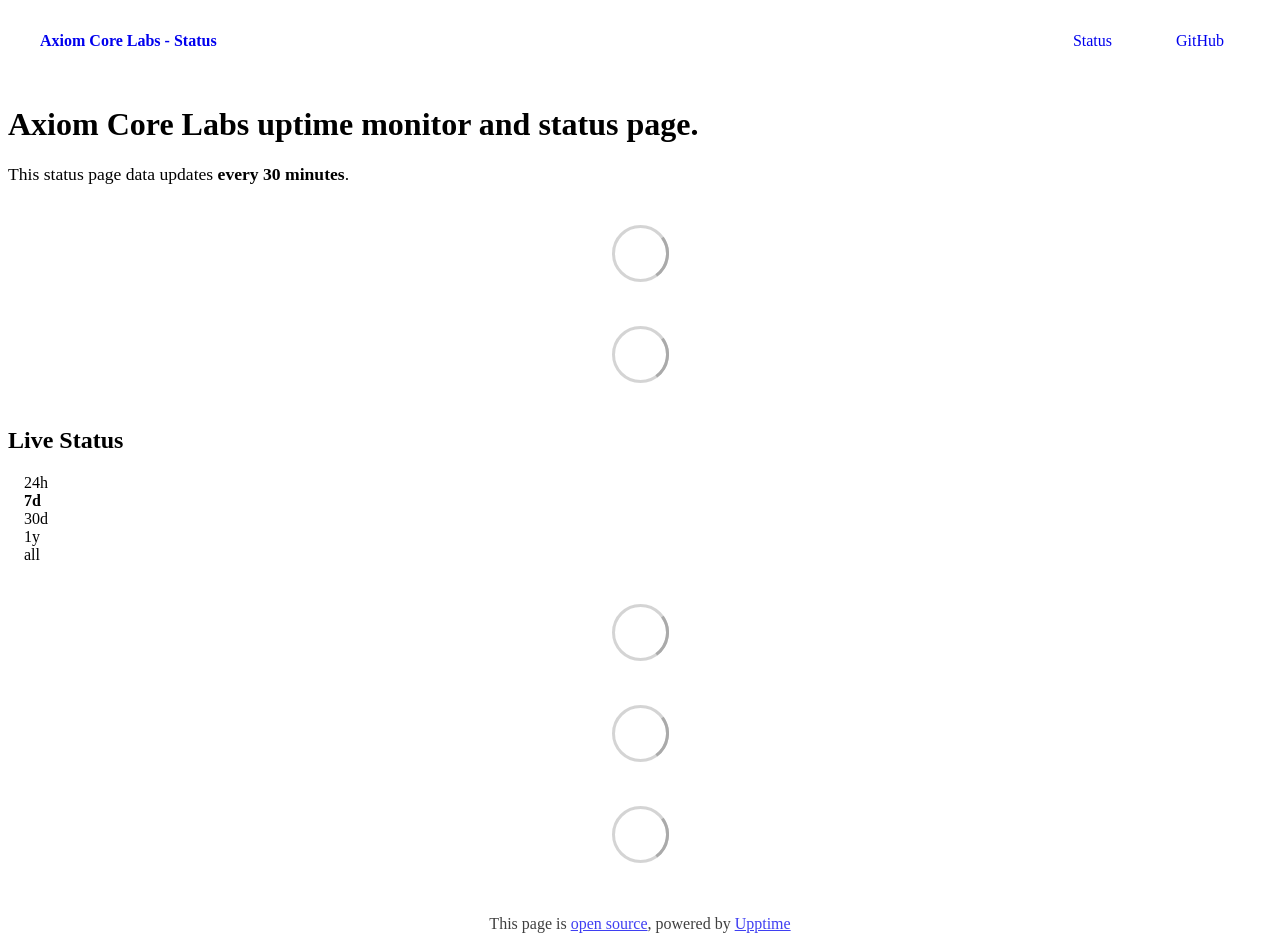
==== index.html @ d687c497 "deploy: 8bda653e0b786842980d0a60d648f93ed9ac3263" ====
<!DOCTYPE html> <html lang=en> <head> <meta charset=utf-8> <meta content="width=device-width,initial-scale=1" name=viewport> <meta content=#333333 name=theme-color> <base href=/ > <link href=manifest.json rel=manifest crossorigin=use-credentials> <script>__SAPPER__={baseUrl:"",preloaded:[void 0,{}]};if('serviceWorker' in navigator)navigator.serviceWorker.register('/service-worker.js');(function(){try{eval("async function x(){}");var main="/client/client.b0ab98bc.js"}catch(e){main="/client/legacy/client.35e1e2e2.js"};var s=document.createElement("script");try{new Function("if(0)import('')")();s.src=main;s.type="module";s.crossOrigin="use-credentials";}catch(e){s.src="/client/shimport@2.0.5.js";s.setAttribute("data-main",main);}document.head.appendChild(s);}());</script> <link href=client/client-31a52aa5.css rel=stylesheet><link href=client/createOctokit-a85f76c7.css rel=stylesheet><link href=client/index-b0b6455a.css rel=stylesheet> <title>Axiom Core Labs - Status</title><link href=https://status.axiom-core-labs.com/acl-website-theme.css rel=stylesheet><link href=https://status.axiom-core-labs.com/global.css rel=stylesheet><link href=https://status.axiom-core-labs.com/favicon.svg rel=icon type=image/svg><link href=https://status.axiom-core-labs.com/favicon.png rel=icon type=image/png> <link href=/client/client.b0ab98bc.js rel=modulepreload as=script crossorigin=use-credentials><link href=/client/client-31a52aa5.css rel=preload as=style><link href=/client/index.7019d2f9.js rel=modulepreload as=script crossorigin=use-credentials><link href=/client/createOctokit.2f97385b.js rel=modulepreload as=script crossorigin=use-credentials><link href=/client/inject_styles.803b7e80.js rel=modulepreload as=script crossorigin=use-credentials><link href=/client/createOctokit-a85f76c7.css rel=preload as=style><link href=/client/index-b0b6455a.css rel=preload as=style></head> <body> <div id=sapper> <nav class=svelte-a08hsz><div class="svelte-a08hsz container"><div><a href=https://status.axiom-core-labs.com class="svelte-a08hsz logo"><img alt="" class=svelte-a08hsz src=https://status.axiom-core-labs.com/acl-icon.svg> <div>Axiom Core Labs - Status</div></a></div> <ul class=svelte-a08hsz><li><a href=/ class=svelte-a08hsz target=_self aria-current=page>Status</a> <li><a href=https://github.com/axiomcorelabs/acl-upptime class=svelte-a08hsz target=_self>GitHub</a> </li> </ul></div> </nav> <main class=container> <header class=svelte-ngkazm><h1><strong>Axiom Core Labs</strong> uptime monitor and status page.</h1> <p class="svelte-ngkazm lead">This status page data updates <strong>every 30 minutes</strong>.</header> <section class=svelte-8lnl4f><div class="svelte-68jxue loading"><svg class=svelte-68jxue height=38 stroke=#aaa width=38 xmlns=http://www.w3.org/2000/svg><g fill=none fill-rule=evenodd><g stroke-width=2 transform="translate(1 1)"><circle cx=18 cy=18 r=18 stroke-opacity=.5></circle><path d="M36 18c0-9.94-8.06-18-18-18"><animateTransform attributeName=transform dur=1s from="0 18 18" repeatCount=indefinite to="360 18 18" type=rotate></animateTransform></path></g></g></svg></div> </section> <section class=svelte-8lnl4f><div class="svelte-68jxue loading"><svg class=svelte-68jxue height=38 stroke=#aaa width=38 xmlns=http://www.w3.org/2000/svg><g fill=none fill-rule=evenodd><g stroke-width=2 transform="translate(1 1)"><circle cx=18 cy=18 r=18 stroke-opacity=.5></circle><path d="M36 18c0-9.94-8.06-18-18-18"><animateTransform attributeName=transform dur=1s from="0 18 18" repeatCount=indefinite to="360 18 18" type=rotate></animateTransform></path></g></g></svg></div> </section> <div class="svelte-fqsq6s f changed"><h2>Live Status</h2> <form class="svelte-fqsq6s f r"><div><input class=svelte-fqsq6s id=data_day name=d type=radio value=day><label class=svelte-fqsq6s for=data_day>24h</label></div> <div><input class=svelte-fqsq6s id=data_week name=d type=radio value=week checked><label class=svelte-fqsq6s for=data_week>7d</label></div> <div><input class=svelte-fqsq6s id=data_month name=d type=radio value=month><label class=svelte-fqsq6s for=data_month>30d</label></div> <div><input class=svelte-fqsq6s id=data_year name=d type=radio value=year><label class=svelte-fqsq6s for=data_year>1y</label></div> <div><input class=svelte-fqsq6s id=data_all name=d type=radio value=all><label class=svelte-fqsq6s for=data_all>all</label></div></form></div> <section class="svelte-fqsq6s live-status"><div class="svelte-68jxue loading"><svg class=svelte-68jxue height=38 stroke=#aaa width=38 xmlns=http://www.w3.org/2000/svg><g fill=none fill-rule=evenodd><g stroke-width=2 transform="translate(1 1)"><circle cx=18 cy=18 r=18 stroke-opacity=.5></circle><path d="M36 18c0-9.94-8.06-18-18-18"><animateTransform attributeName=transform dur=1s from="0 18 18" repeatCount=indefinite to="360 18 18" type=rotate></animateTransform></path></g></g></svg></div> </section> <section><div class="svelte-68jxue loading"><svg class=svelte-68jxue height=38 stroke=#aaa width=38 xmlns=http://www.w3.org/2000/svg><g fill=none fill-rule=evenodd><g stroke-width=2 transform="translate(1 1)"><circle cx=18 cy=18 r=18 stroke-opacity=.5></circle><path d="M36 18c0-9.94-8.06-18-18-18"><animateTransform attributeName=transform dur=1s from="0 18 18" repeatCount=indefinite to="360 18 18" type=rotate></animateTransform></path></g></g></svg></div> </section> <section><div class="svelte-68jxue loading"><svg class=svelte-68jxue height=38 stroke=#aaa width=38 xmlns=http://www.w3.org/2000/svg><g fill=none fill-rule=evenodd><g stroke-width=2 transform="translate(1 1)"><circle cx=18 cy=18 r=18 stroke-opacity=.5></circle><path d="M36 18c0-9.94-8.06-18-18-18"><animateTransform attributeName=transform dur=1s from="0 18 18" repeatCount=indefinite to="360 18 18" type=rotate></animateTransform></path></g></g></svg></div></section></main> <footer class=svelte-jbr799><p>This page is <a href=https://github.com/axiomcorelabs/acl-upptime>open source</a>, powered by <a href=https://upptime.js.org>Upptime</a></p> </footer></div> <script> try {
        if (typeof window !== "undefined" && window.navigator && navigator.serviceWorker) {
          navigator.serviceWorker.getRegistrations().then(function (registrations) {
            for (let registration of registrations) {
              registration.unregister();
            }
          });
        }
        if (typeof window !== "undefined" && "caches" in window) {
          caches.keys().then(function (keyList) {
            return Promise.all(
              keyList.map(function (key) {
                return caches.delete(key);
              })
            );
          });
        }
      } catch (error) {} </script>
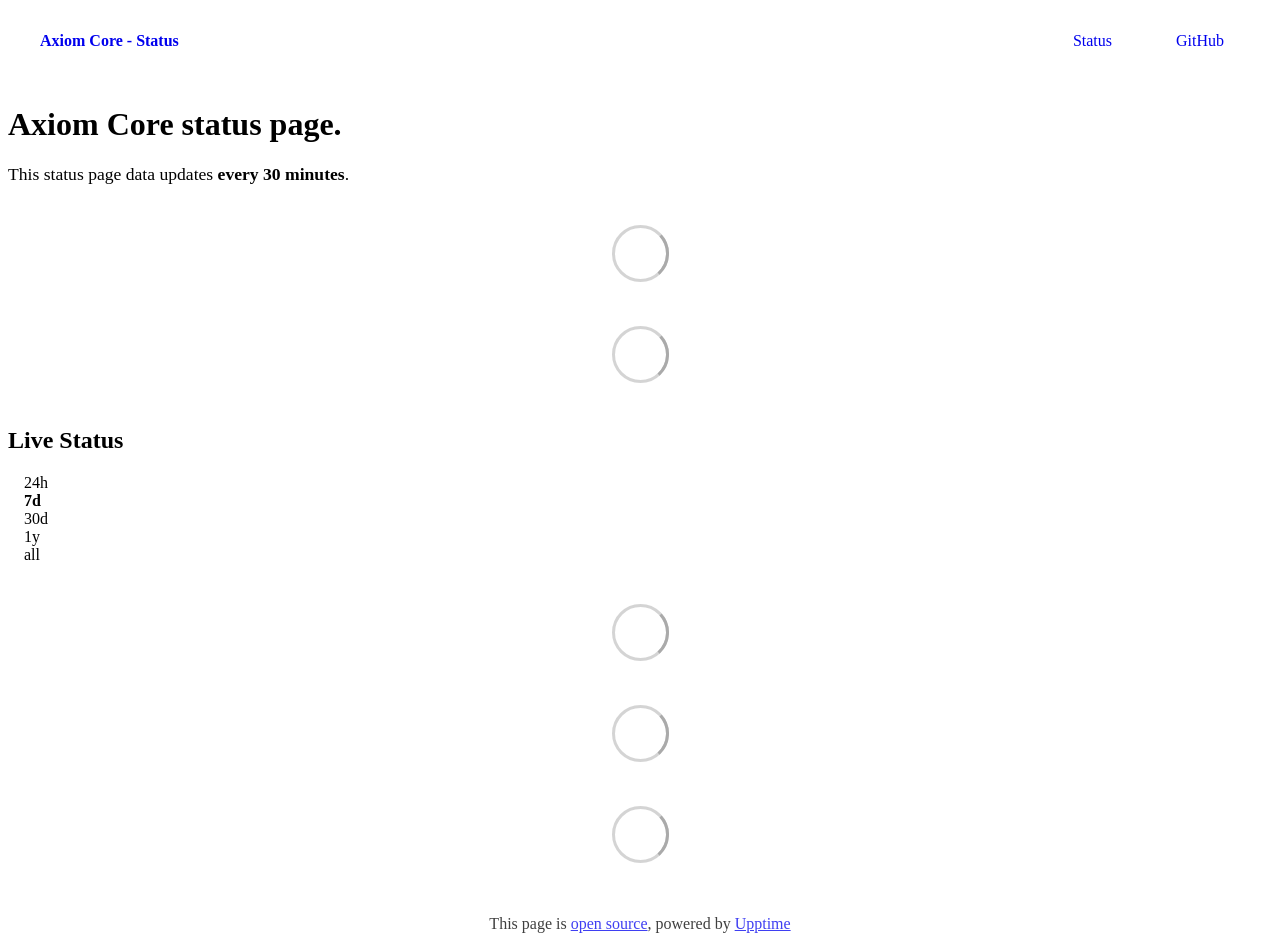
==== commit be0fce24: "deploy: 3a465274ec4849791934fbff781d201b28d02f98" ====
--- a/index.html
+++ b/index.html
@@ -1,4 +1,4 @@
-<!DOCTYPE html> <html lang=en> <head> <meta charset=utf-8> <meta content="width=device-width,initial-scale=1" name=viewport> <meta content=#333333 name=theme-color> <base href=/ > <link href=manifest.json rel=manifest crossorigin=use-credentials> <script>__SAPPER__={baseUrl:"",preloaded:[void 0,{}]};if('serviceWorker' in navigator)navigator.serviceWorker.register('/service-worker.js');(function(){try{eval("async function x(){}");var main="/client/client.b0ab98bc.js"}catch(e){main="/client/legacy/client.35e1e2e2.js"};var s=document.createElement("script");try{new Function("if(0)import('')")();s.src=main;s.type="module";s.crossOrigin="use-credentials";}catch(e){s.src="/client/shimport@2.0.5.js";s.setAttribute("data-main",main);}document.head.appendChild(s);}());</script> <link href=client/client-31a52aa5.css rel=stylesheet><link href=client/createOctokit-a85f76c7.css rel=stylesheet><link href=client/index-b0b6455a.css rel=stylesheet> <title>Axiom Core Labs - Status</title><link href=https://status.axiom-core-labs.com/acl-website-theme.css rel=stylesheet><link href=https://status.axiom-core-labs.com/global.css rel=stylesheet><link href=https://status.axiom-core-labs.com/favicon.svg rel=icon type=image/svg><link href=https://status.axiom-core-labs.com/favicon.png rel=icon type=image/png> <link href=/client/client.b0ab98bc.js rel=modulepreload as=script crossorigin=use-credentials><link href=/client/client-31a52aa5.css rel=preload as=style><link href=/client/index.7019d2f9.js rel=modulepreload as=script crossorigin=use-credentials><link href=/client/createOctokit.2f97385b.js rel=modulepreload as=script crossorigin=use-credentials><link href=/client/inject_styles.803b7e80.js rel=modulepreload as=script crossorigin=use-credentials><link href=/client/createOctokit-a85f76c7.css rel=preload as=style><link href=/client/index-b0b6455a.css rel=preload as=style></head> <body> <div id=sapper> <nav class=svelte-a08hsz><div class="svelte-a08hsz container"><div><a href=https://status.axiom-core-labs.com class="svelte-a08hsz logo"><img alt="" class=svelte-a08hsz src=https://status.axiom-core-labs.com/acl-icon.svg> <div>Axiom Core Labs - Status</div></a></div> <ul class=svelte-a08hsz><li><a href=/ class=svelte-a08hsz target=_self aria-current=page>Status</a> <li><a href=https://github.com/axiomcorelabs/acl-upptime class=svelte-a08hsz target=_self>GitHub</a> </li> </ul></div> </nav> <main class=container> <header class=svelte-ngkazm><h1><strong>Axiom Core Labs</strong> uptime monitor and status page.</h1> <p class="svelte-ngkazm lead">This status page data updates <strong>every 30 minutes</strong>.</header> <section class=svelte-8lnl4f><div class="svelte-68jxue loading"><svg class=svelte-68jxue height=38 stroke=#aaa width=38 xmlns=http://www.w3.org/2000/svg><g fill=none fill-rule=evenodd><g stroke-width=2 transform="translate(1 1)"><circle cx=18 cy=18 r=18 stroke-opacity=.5></circle><path d="M36 18c0-9.94-8.06-18-18-18"><animateTransform attributeName=transform dur=1s from="0 18 18" repeatCount=indefinite to="360 18 18" type=rotate></animateTransform></path></g></g></svg></div> </section> <section class=svelte-8lnl4f><div class="svelte-68jxue loading"><svg class=svelte-68jxue height=38 stroke=#aaa width=38 xmlns=http://www.w3.org/2000/svg><g fill=none fill-rule=evenodd><g stroke-width=2 transform="translate(1 1)"><circle cx=18 cy=18 r=18 stroke-opacity=.5></circle><path d="M36 18c0-9.94-8.06-18-18-18"><animateTransform attributeName=transform dur=1s from="0 18 18" repeatCount=indefinite to="360 18 18" type=rotate></animateTransform></path></g></g></svg></div> </section> <div class="svelte-fqsq6s f changed"><h2>Live Status</h2> <form class="svelte-fqsq6s f r"><div><input class=svelte-fqsq6s id=data_day name=d type=radio value=day><label class=svelte-fqsq6s for=data_day>24h</label></div> <div><input class=svelte-fqsq6s id=data_week name=d type=radio value=week checked><label class=svelte-fqsq6s for=data_week>7d</label></div> <div><input class=svelte-fqsq6s id=data_month name=d type=radio value=month><label class=svelte-fqsq6s for=data_month>30d</label></div> <div><input class=svelte-fqsq6s id=data_year name=d type=radio value=year><label class=svelte-fqsq6s for=data_year>1y</label></div> <div><input class=svelte-fqsq6s id=data_all name=d type=radio value=all><label class=svelte-fqsq6s for=data_all>all</label></div></form></div> <section class="svelte-fqsq6s live-status"><div class="svelte-68jxue loading"><svg class=svelte-68jxue height=38 stroke=#aaa width=38 xmlns=http://www.w3.org/2000/svg><g fill=none fill-rule=evenodd><g stroke-width=2 transform="translate(1 1)"><circle cx=18 cy=18 r=18 stroke-opacity=.5></circle><path d="M36 18c0-9.94-8.06-18-18-18"><animateTransform attributeName=transform dur=1s from="0 18 18" repeatCount=indefinite to="360 18 18" type=rotate></animateTransform></path></g></g></svg></div> </section> <section><div class="svelte-68jxue loading"><svg class=svelte-68jxue height=38 stroke=#aaa width=38 xmlns=http://www.w3.org/2000/svg><g fill=none fill-rule=evenodd><g stroke-width=2 transform="translate(1 1)"><circle cx=18 cy=18 r=18 stroke-opacity=.5></circle><path d="M36 18c0-9.94-8.06-18-18-18"><animateTransform attributeName=transform dur=1s from="0 18 18" repeatCount=indefinite to="360 18 18" type=rotate></animateTransform></path></g></g></svg></div> </section> <section><div class="svelte-68jxue loading"><svg class=svelte-68jxue height=38 stroke=#aaa width=38 xmlns=http://www.w3.org/2000/svg><g fill=none fill-rule=evenodd><g stroke-width=2 transform="translate(1 1)"><circle cx=18 cy=18 r=18 stroke-opacity=.5></circle><path d="M36 18c0-9.94-8.06-18-18-18"><animateTransform attributeName=transform dur=1s from="0 18 18" repeatCount=indefinite to="360 18 18" type=rotate></animateTransform></path></g></g></svg></div></section></main> <footer class=svelte-jbr799><p>This page is <a href=https://github.com/axiomcorelabs/acl-upptime>open source</a>, powered by <a href=https://upptime.js.org>Upptime</a></p> </footer></div> <script> try {
+<!DOCTYPE html> <html lang=en> <head> <meta charset=utf-8> <meta content="width=device-width,initial-scale=1" name=viewport> <meta content=#333333 name=theme-color> <base href=/ > <link href=manifest.json rel=manifest crossorigin=use-credentials> <script>__SAPPER__={baseUrl:"",preloaded:[void 0,{}]};if('serviceWorker' in navigator)navigator.serviceWorker.register('/service-worker.js');(function(){try{eval("async function x(){}");var main="/client/client.19c378de.js"}catch(e){main="/client/legacy/client.95d13e0d.js"};var s=document.createElement("script");try{new Function("if(0)import('')")();s.src=main;s.type="module";s.crossOrigin="use-credentials";}catch(e){s.src="/client/shimport@2.0.5.js";s.setAttribute("data-main",main);}document.head.appendChild(s);}());</script> <link href=client/client-31a52aa5.css rel=stylesheet><link href=client/createOctokit-a85f76c7.css rel=stylesheet><link href=client/index-b0b6455a.css rel=stylesheet> <title>Axiom Core - Status</title><link href=https://status.axiom-core-labs.com/acl-website-theme.css rel=stylesheet><link href=https://status.axiom-core-labs.com/global.css rel=stylesheet><link href=https://status.axiom-core-labs.com/favicon.svg rel=icon type=image/svg><link href=https://status.axiom-core-labs.com/favicon.png rel=icon type=image/png> <link href=/client/client.19c378de.js rel=modulepreload as=script crossorigin=use-credentials><link href=/client/client-31a52aa5.css rel=preload as=style><link href=/client/index.e53e793e.js rel=modulepreload as=script crossorigin=use-credentials><link href=/client/createOctokit.4871ccea.js rel=modulepreload as=script crossorigin=use-credentials><link href=/client/inject_styles.803b7e80.js rel=modulepreload as=script crossorigin=use-credentials><link href=/client/createOctokit-a85f76c7.css rel=preload as=style><link href=/client/index-b0b6455a.css rel=preload as=style></head> <body> <div id=sapper> <nav class=svelte-a08hsz><div class="svelte-a08hsz container"><div><a href=https://status.axiom-core-labs.com class="svelte-a08hsz logo"><img alt="" class=svelte-a08hsz src=https://status.axiom-core-labs.com/acl-icon.svg> <div>Axiom Core - Status</div></a></div> <ul class=svelte-a08hsz><li><a href=/ class=svelte-a08hsz target=_self aria-current=page>Status</a> <li><a href=https://github.com/axiomcorelabs/acl-upptime class=svelte-a08hsz target=_self>GitHub</a> </li> </ul></div> </nav> <main class=container> <header class=svelte-ngkazm><h1><strong>Axiom Core</strong> status page.</h1> <p class="svelte-ngkazm lead">This status page data updates <strong>every 30 minutes</strong>.</header> <section class=svelte-8lnl4f><div class="svelte-68jxue loading"><svg class=svelte-68jxue height=38 stroke=#aaa width=38 xmlns=http://www.w3.org/2000/svg><g fill=none fill-rule=evenodd><g stroke-width=2 transform="translate(1 1)"><circle cx=18 cy=18 r=18 stroke-opacity=.5></circle><path d="M36 18c0-9.94-8.06-18-18-18"><animateTransform attributeName=transform dur=1s from="0 18 18" repeatCount=indefinite to="360 18 18" type=rotate></animateTransform></path></g></g></svg></div> </section> <section class=svelte-8lnl4f><div class="svelte-68jxue loading"><svg class=svelte-68jxue height=38 stroke=#aaa width=38 xmlns=http://www.w3.org/2000/svg><g fill=none fill-rule=evenodd><g stroke-width=2 transform="translate(1 1)"><circle cx=18 cy=18 r=18 stroke-opacity=.5></circle><path d="M36 18c0-9.94-8.06-18-18-18"><animateTransform attributeName=transform dur=1s from="0 18 18" repeatCount=indefinite to="360 18 18" type=rotate></animateTransform></path></g></g></svg></div> </section> <div class="svelte-fqsq6s f changed"><h2>Live Status</h2> <form class="svelte-fqsq6s f r"><div><input class=svelte-fqsq6s id=data_day name=d type=radio value=day><label class=svelte-fqsq6s for=data_day>24h</label></div> <div><input class=svelte-fqsq6s id=data_week name=d type=radio value=week checked><label class=svelte-fqsq6s for=data_week>7d</label></div> <div><input class=svelte-fqsq6s id=data_month name=d type=radio value=month><label class=svelte-fqsq6s for=data_month>30d</label></div> <div><input class=svelte-fqsq6s id=data_year name=d type=radio value=year><label class=svelte-fqsq6s for=data_year>1y</label></div> <div><input class=svelte-fqsq6s id=data_all name=d type=radio value=all><label class=svelte-fqsq6s for=data_all>all</label></div></form></div> <section class="svelte-fqsq6s live-status"><div class="svelte-68jxue loading"><svg class=svelte-68jxue height=38 stroke=#aaa width=38 xmlns=http://www.w3.org/2000/svg><g fill=none fill-rule=evenodd><g stroke-width=2 transform="translate(1 1)"><circle cx=18 cy=18 r=18 stroke-opacity=.5></circle><path d="M36 18c0-9.94-8.06-18-18-18"><animateTransform attributeName=transform dur=1s from="0 18 18" repeatCount=indefinite to="360 18 18" type=rotate></animateTransform></path></g></g></svg></div> </section> <section><div class="svelte-68jxue loading"><svg class=svelte-68jxue height=38 stroke=#aaa width=38 xmlns=http://www.w3.org/2000/svg><g fill=none fill-rule=evenodd><g stroke-width=2 transform="translate(1 1)"><circle cx=18 cy=18 r=18 stroke-opacity=.5></circle><path d="M36 18c0-9.94-8.06-18-18-18"><animateTransform attributeName=transform dur=1s from="0 18 18" repeatCount=indefinite to="360 18 18" type=rotate></animateTransform></path></g></g></svg></div> </section> <section><div class="svelte-68jxue loading"><svg class=svelte-68jxue height=38 stroke=#aaa width=38 xmlns=http://www.w3.org/2000/svg><g fill=none fill-rule=evenodd><g stroke-width=2 transform="translate(1 1)"><circle cx=18 cy=18 r=18 stroke-opacity=.5></circle><path d="M36 18c0-9.94-8.06-18-18-18"><animateTransform attributeName=transform dur=1s from="0 18 18" repeatCount=indefinite to="360 18 18" type=rotate></animateTransform></path></g></g></svg></div></section></main> <footer class=svelte-jbr799><p>This page is <a href=https://github.com/axiomcorelabs/acl-upptime>open source</a>, powered by <a href=https://upptime.js.org>Upptime</a></p> </footer></div> <script> try {
         if (typeof window !== "undefined" && window.navigator && navigator.serviceWorker) {
           navigator.serviceWorker.getRegistrations().then(function (registrations) {
             for (let registration of registrations) {
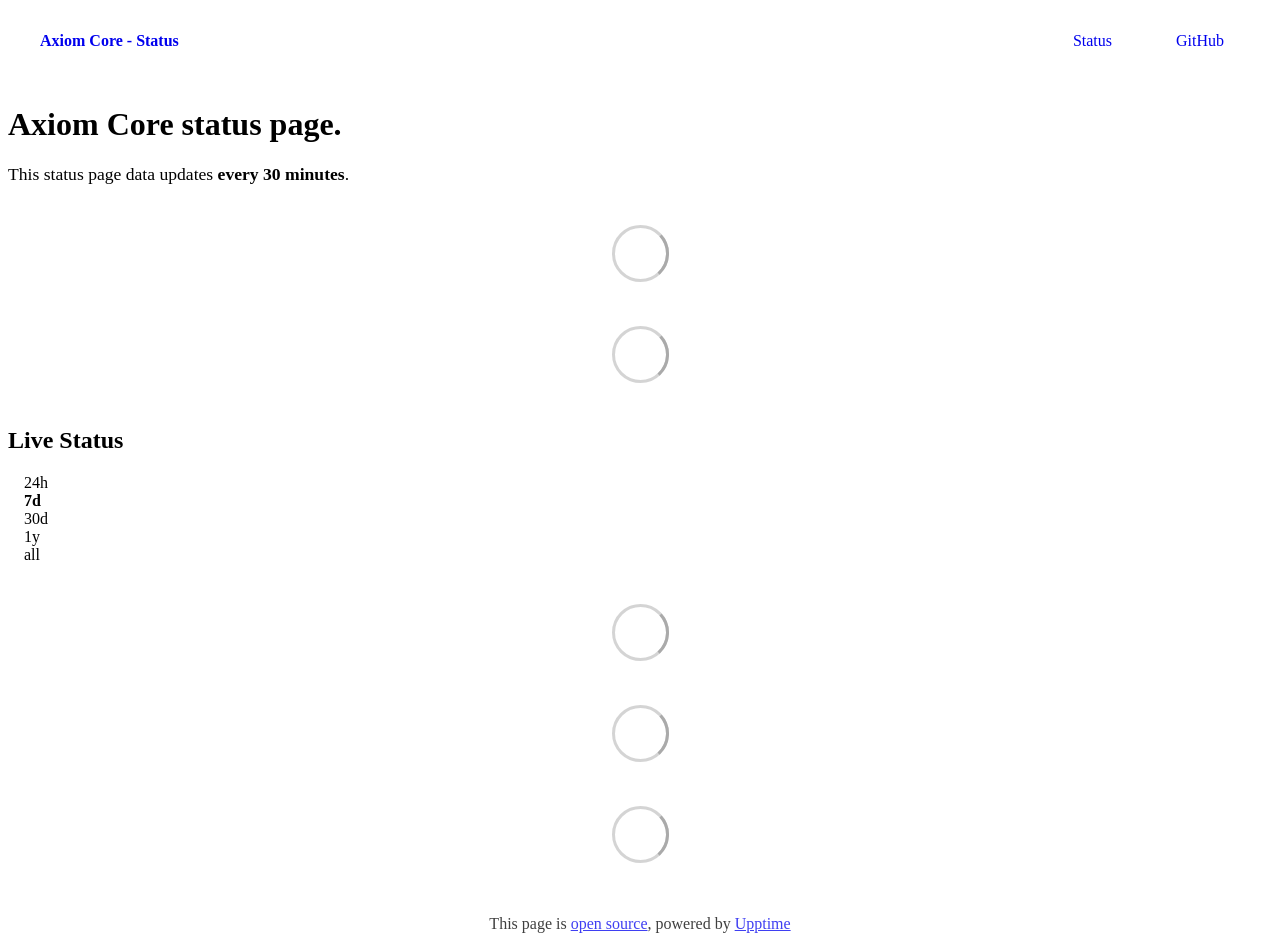
==== commit 9eeb8ef6: "deploy: 3a737ce3be873e3b0aad86b88f71bcb04756bcb3" ====
--- a/index.html
+++ b/index.html
@@ -1,4 +1,4 @@
-<!DOCTYPE html> <html lang=en> <head> <meta charset=utf-8> <meta content="width=device-width,initial-scale=1" name=viewport> <meta content=#333333 name=theme-color> <base href=/ > <link href=manifest.json rel=manifest crossorigin=use-credentials> <script>__SAPPER__={baseUrl:"",preloaded:[void 0,{}]};if('serviceWorker' in navigator)navigator.serviceWorker.register('/service-worker.js');(function(){try{eval("async function x(){}");var main="/client/client.19c378de.js"}catch(e){main="/client/legacy/client.95d13e0d.js"};var s=document.createElement("script");try{new Function("if(0)import('')")();s.src=main;s.type="module";s.crossOrigin="use-credentials";}catch(e){s.src="/client/shimport@2.0.5.js";s.setAttribute("data-main",main);}document.head.appendChild(s);}());</script> <link href=client/client-31a52aa5.css rel=stylesheet><link href=client/createOctokit-a85f76c7.css rel=stylesheet><link href=client/index-b0b6455a.css rel=stylesheet> <title>Axiom Core - Status</title><link href=https://status.axiom-core-labs.com/acl-website-theme.css rel=stylesheet><link href=https://status.axiom-core-labs.com/global.css rel=stylesheet><link href=https://status.axiom-core-labs.com/favicon.svg rel=icon type=image/svg><link href=https://status.axiom-core-labs.com/favicon.png rel=icon type=image/png> <link href=/client/client.19c378de.js rel=modulepreload as=script crossorigin=use-credentials><link href=/client/client-31a52aa5.css rel=preload as=style><link href=/client/index.e53e793e.js rel=modulepreload as=script crossorigin=use-credentials><link href=/client/createOctokit.4871ccea.js rel=modulepreload as=script crossorigin=use-credentials><link href=/client/inject_styles.803b7e80.js rel=modulepreload as=script crossorigin=use-credentials><link href=/client/createOctokit-a85f76c7.css rel=preload as=style><link href=/client/index-b0b6455a.css rel=preload as=style></head> <body> <div id=sapper> <nav class=svelte-a08hsz><div class="svelte-a08hsz container"><div><a href=https://status.axiom-core-labs.com class="svelte-a08hsz logo"><img alt="" class=svelte-a08hsz src=https://status.axiom-core-labs.com/acl-icon.svg> <div>Axiom Core - Status</div></a></div> <ul class=svelte-a08hsz><li><a href=/ class=svelte-a08hsz target=_self aria-current=page>Status</a> <li><a href=https://github.com/axiomcorelabs/acl-upptime class=svelte-a08hsz target=_self>GitHub</a> </li> </ul></div> </nav> <main class=container> <header class=svelte-ngkazm><h1><strong>Axiom Core</strong> status page.</h1> <p class="svelte-ngkazm lead">This status page data updates <strong>every 30 minutes</strong>.</header> <section class=svelte-8lnl4f><div class="svelte-68jxue loading"><svg class=svelte-68jxue height=38 stroke=#aaa width=38 xmlns=http://www.w3.org/2000/svg><g fill=none fill-rule=evenodd><g stroke-width=2 transform="translate(1 1)"><circle cx=18 cy=18 r=18 stroke-opacity=.5></circle><path d="M36 18c0-9.94-8.06-18-18-18"><animateTransform attributeName=transform dur=1s from="0 18 18" repeatCount=indefinite to="360 18 18" type=rotate></animateTransform></path></g></g></svg></div> </section> <section class=svelte-8lnl4f><div class="svelte-68jxue loading"><svg class=svelte-68jxue height=38 stroke=#aaa width=38 xmlns=http://www.w3.org/2000/svg><g fill=none fill-rule=evenodd><g stroke-width=2 transform="translate(1 1)"><circle cx=18 cy=18 r=18 stroke-opacity=.5></circle><path d="M36 18c0-9.94-8.06-18-18-18"><animateTransform attributeName=transform dur=1s from="0 18 18" repeatCount=indefinite to="360 18 18" type=rotate></animateTransform></path></g></g></svg></div> </section> <div class="svelte-fqsq6s f changed"><h2>Live Status</h2> <form class="svelte-fqsq6s f r"><div><input class=svelte-fqsq6s id=data_day name=d type=radio value=day><label class=svelte-fqsq6s for=data_day>24h</label></div> <div><input class=svelte-fqsq6s id=data_week name=d type=radio value=week checked><label class=svelte-fqsq6s for=data_week>7d</label></div> <div><input class=svelte-fqsq6s id=data_month name=d type=radio value=month><label class=svelte-fqsq6s for=data_month>30d</label></div> <div><input class=svelte-fqsq6s id=data_year name=d type=radio value=year><label class=svelte-fqsq6s for=data_year>1y</label></div> <div><input class=svelte-fqsq6s id=data_all name=d type=radio value=all><label class=svelte-fqsq6s for=data_all>all</label></div></form></div> <section class="svelte-fqsq6s live-status"><div class="svelte-68jxue loading"><svg class=svelte-68jxue height=38 stroke=#aaa width=38 xmlns=http://www.w3.org/2000/svg><g fill=none fill-rule=evenodd><g stroke-width=2 transform="translate(1 1)"><circle cx=18 cy=18 r=18 stroke-opacity=.5></circle><path d="M36 18c0-9.94-8.06-18-18-18"><animateTransform attributeName=transform dur=1s from="0 18 18" repeatCount=indefinite to="360 18 18" type=rotate></animateTransform></path></g></g></svg></div> </section> <section><div class="svelte-68jxue loading"><svg class=svelte-68jxue height=38 stroke=#aaa width=38 xmlns=http://www.w3.org/2000/svg><g fill=none fill-rule=evenodd><g stroke-width=2 transform="translate(1 1)"><circle cx=18 cy=18 r=18 stroke-opacity=.5></circle><path d="M36 18c0-9.94-8.06-18-18-18"><animateTransform attributeName=transform dur=1s from="0 18 18" repeatCount=indefinite to="360 18 18" type=rotate></animateTransform></path></g></g></svg></div> </section> <section><div class="svelte-68jxue loading"><svg class=svelte-68jxue height=38 stroke=#aaa width=38 xmlns=http://www.w3.org/2000/svg><g fill=none fill-rule=evenodd><g stroke-width=2 transform="translate(1 1)"><circle cx=18 cy=18 r=18 stroke-opacity=.5></circle><path d="M36 18c0-9.94-8.06-18-18-18"><animateTransform attributeName=transform dur=1s from="0 18 18" repeatCount=indefinite to="360 18 18" type=rotate></animateTransform></path></g></g></svg></div></section></main> <footer class=svelte-jbr799><p>This page is <a href=https://github.com/axiomcorelabs/acl-upptime>open source</a>, powered by <a href=https://upptime.js.org>Upptime</a></p> </footer></div> <script> try {
+<!DOCTYPE html> <html lang=en> <head> <meta charset=utf-8> <meta content="width=device-width,initial-scale=1" name=viewport> <meta content=#333333 name=theme-color> <base href=/ > <link href=manifest.json rel=manifest crossorigin=use-credentials> <script>__SAPPER__={baseUrl:"",preloaded:[void 0,{}]};if('serviceWorker' in navigator)navigator.serviceWorker.register('/service-worker.js');(function(){try{eval("async function x(){}");var main="/client/client.c1434a93.js"}catch(e){main="/client/legacy/client.8fb6907b.js"};var s=document.createElement("script");try{new Function("if(0)import('')")();s.src=main;s.type="module";s.crossOrigin="use-credentials";}catch(e){s.src="/client/shimport@2.0.5.js";s.setAttribute("data-main",main);}document.head.appendChild(s);}());</script> <link href=client/client-31a52aa5.css rel=stylesheet><link href=client/createOctokit-a85f76c7.css rel=stylesheet><link href=client/index-b0b6455a.css rel=stylesheet> <title>Axiom Core - Status</title><link href=https://status.axiom-core-labs.com/acl-website-theme.css rel=stylesheet><link href=https://status.axiom-core-labs.com/global.css rel=stylesheet><link href=https://status.axiom-core-labs.com/favicon.svg rel=icon type=image/svg><link href=https://status.axiom-core-labs.com/favicon.png rel=icon type=image/png> <link href=/client/client.c1434a93.js rel=modulepreload as=script crossorigin=use-credentials><link href=/client/client-31a52aa5.css rel=preload as=style><link href=/client/index.d8bd50b9.js rel=modulepreload as=script crossorigin=use-credentials><link href=/client/createOctokit.3f9f8e76.js rel=modulepreload as=script crossorigin=use-credentials><link href=/client/inject_styles.803b7e80.js rel=modulepreload as=script crossorigin=use-credentials><link href=/client/createOctokit-a85f76c7.css rel=preload as=style><link href=/client/index-b0b6455a.css rel=preload as=style></head> <body> <div id=sapper> <nav class=svelte-a08hsz><div class="svelte-a08hsz container"><div><a href=https://status.axiom-core-labs.com class="svelte-a08hsz logo"><img alt="" class=svelte-a08hsz src=https://status.axiom-core-labs.com/acl-icon.svg> <div>Axiom Core - Status</div></a></div> <ul class=svelte-a08hsz><li><a href=/ class=svelte-a08hsz target=_self aria-current=page>Status</a> <li><a href=https://github.com/axiomcorelabs/acl-upptime class=svelte-a08hsz target=_self>GitHub</a> </li> </ul></div> </nav> <main class=container> <header class=svelte-ngkazm><h1><strong>Axiom Core</strong> status page.</h1> <p class="svelte-ngkazm lead">This status page data updates <strong>every 30 minutes</strong>.</header> <section class=svelte-8lnl4f><div class="svelte-68jxue loading"><svg class=svelte-68jxue height=38 stroke=#aaa width=38 xmlns=http://www.w3.org/2000/svg><g fill=none fill-rule=evenodd><g stroke-width=2 transform="translate(1 1)"><circle cx=18 cy=18 r=18 stroke-opacity=.5></circle><path d="M36 18c0-9.94-8.06-18-18-18"><animateTransform attributeName=transform dur=1s from="0 18 18" repeatCount=indefinite to="360 18 18" type=rotate></animateTransform></path></g></g></svg></div> </section> <section class=svelte-8lnl4f><div class="svelte-68jxue loading"><svg class=svelte-68jxue height=38 stroke=#aaa width=38 xmlns=http://www.w3.org/2000/svg><g fill=none fill-rule=evenodd><g stroke-width=2 transform="translate(1 1)"><circle cx=18 cy=18 r=18 stroke-opacity=.5></circle><path d="M36 18c0-9.94-8.06-18-18-18"><animateTransform attributeName=transform dur=1s from="0 18 18" repeatCount=indefinite to="360 18 18" type=rotate></animateTransform></path></g></g></svg></div> </section> <div class="svelte-fqsq6s f changed"><h2>Live Status</h2> <form class="svelte-fqsq6s f r"><div><input class=svelte-fqsq6s id=data_day name=d type=radio value=day><label class=svelte-fqsq6s for=data_day>24h</label></div> <div><input class=svelte-fqsq6s id=data_week name=d type=radio value=week checked><label class=svelte-fqsq6s for=data_week>7d</label></div> <div><input class=svelte-fqsq6s id=data_month name=d type=radio value=month><label class=svelte-fqsq6s for=data_month>30d</label></div> <div><input class=svelte-fqsq6s id=data_year name=d type=radio value=year><label class=svelte-fqsq6s for=data_year>1y</label></div> <div><input class=svelte-fqsq6s id=data_all name=d type=radio value=all><label class=svelte-fqsq6s for=data_all>all</label></div></form></div> <section class="svelte-fqsq6s live-status"><div class="svelte-68jxue loading"><svg class=svelte-68jxue height=38 stroke=#aaa width=38 xmlns=http://www.w3.org/2000/svg><g fill=none fill-rule=evenodd><g stroke-width=2 transform="translate(1 1)"><circle cx=18 cy=18 r=18 stroke-opacity=.5></circle><path d="M36 18c0-9.94-8.06-18-18-18"><animateTransform attributeName=transform dur=1s from="0 18 18" repeatCount=indefinite to="360 18 18" type=rotate></animateTransform></path></g></g></svg></div> </section> <section><div class="svelte-68jxue loading"><svg class=svelte-68jxue height=38 stroke=#aaa width=38 xmlns=http://www.w3.org/2000/svg><g fill=none fill-rule=evenodd><g stroke-width=2 transform="translate(1 1)"><circle cx=18 cy=18 r=18 stroke-opacity=.5></circle><path d="M36 18c0-9.94-8.06-18-18-18"><animateTransform attributeName=transform dur=1s from="0 18 18" repeatCount=indefinite to="360 18 18" type=rotate></animateTransform></path></g></g></svg></div> </section> <section><div class="svelte-68jxue loading"><svg class=svelte-68jxue height=38 stroke=#aaa width=38 xmlns=http://www.w3.org/2000/svg><g fill=none fill-rule=evenodd><g stroke-width=2 transform="translate(1 1)"><circle cx=18 cy=18 r=18 stroke-opacity=.5></circle><path d="M36 18c0-9.94-8.06-18-18-18"><animateTransform attributeName=transform dur=1s from="0 18 18" repeatCount=indefinite to="360 18 18" type=rotate></animateTransform></path></g></g></svg></div></section></main> <footer class=svelte-jbr799><p>This page is <a href=https://github.com/axiomcorelabs/acl-upptime>open source</a>, powered by <a href=https://upptime.js.org>Upptime</a></p> </footer></div> <script> try {
         if (typeof window !== "undefined" && window.navigator && navigator.serviceWorker) {
           navigator.serviceWorker.getRegistrations().then(function (registrations) {
             for (let registration of registrations) {
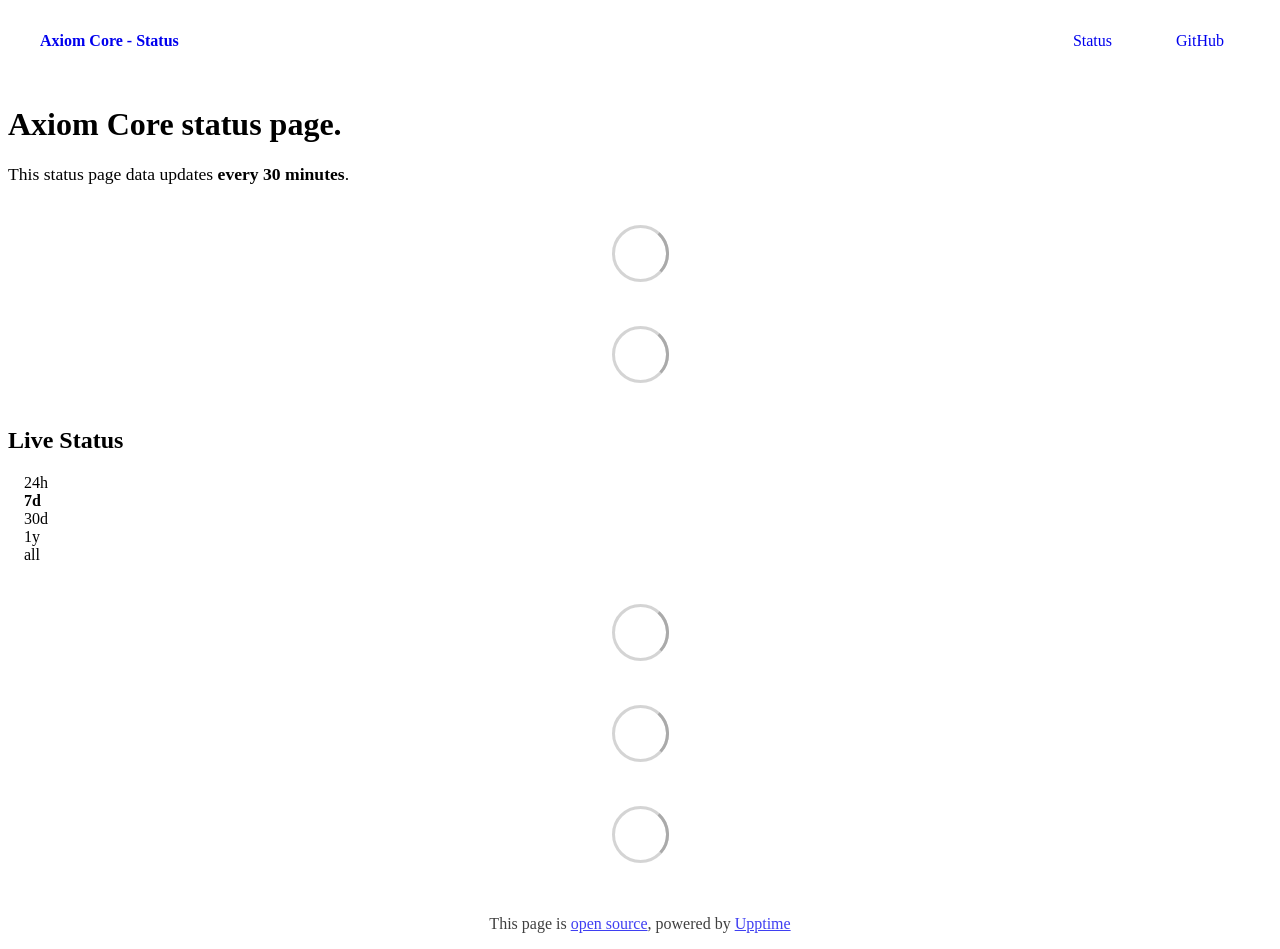
==== commit 7ea37d2e: "deploy: ca8d96142c5810d4c508f5438865f3d4688c5685" ====
--- a/index.html
+++ b/index.html
@@ -1,4 +1,4 @@
-<!DOCTYPE html> <html lang=en> <head> <meta charset=utf-8> <meta content="width=device-width,initial-scale=1" name=viewport> <meta content=#333333 name=theme-color> <base href=/ > <link href=manifest.json rel=manifest crossorigin=use-credentials> <script>__SAPPER__={baseUrl:"",preloaded:[void 0,{}]};if('serviceWorker' in navigator)navigator.serviceWorker.register('/service-worker.js');(function(){try{eval("async function x(){}");var main="/client/client.c1434a93.js"}catch(e){main="/client/legacy/client.8fb6907b.js"};var s=document.createElement("script");try{new Function("if(0)import('')")();s.src=main;s.type="module";s.crossOrigin="use-credentials";}catch(e){s.src="/client/shimport@2.0.5.js";s.setAttribute("data-main",main);}document.head.appendChild(s);}());</script> <link href=client/client-31a52aa5.css rel=stylesheet><link href=client/createOctokit-a85f76c7.css rel=stylesheet><link href=client/index-b0b6455a.css rel=stylesheet> <title>Axiom Core - Status</title><link href=https://status.axiom-core-labs.com/acl-website-theme.css rel=stylesheet><link href=https://status.axiom-core-labs.com/global.css rel=stylesheet><link href=https://status.axiom-core-labs.com/favicon.svg rel=icon type=image/svg><link href=https://status.axiom-core-labs.com/favicon.png rel=icon type=image/png> <link href=/client/client.c1434a93.js rel=modulepreload as=script crossorigin=use-credentials><link href=/client/client-31a52aa5.css rel=preload as=style><link href=/client/index.d8bd50b9.js rel=modulepreload as=script crossorigin=use-credentials><link href=/client/createOctokit.3f9f8e76.js rel=modulepreload as=script crossorigin=use-credentials><link href=/client/inject_styles.803b7e80.js rel=modulepreload as=script crossorigin=use-credentials><link href=/client/createOctokit-a85f76c7.css rel=preload as=style><link href=/client/index-b0b6455a.css rel=preload as=style></head> <body> <div id=sapper> <nav class=svelte-a08hsz><div class="svelte-a08hsz container"><div><a href=https://status.axiom-core-labs.com class="svelte-a08hsz logo"><img alt="" class=svelte-a08hsz src=https://status.axiom-core-labs.com/acl-icon.svg> <div>Axiom Core - Status</div></a></div> <ul class=svelte-a08hsz><li><a href=/ class=svelte-a08hsz target=_self aria-current=page>Status</a> <li><a href=https://github.com/axiomcorelabs/acl-upptime class=svelte-a08hsz target=_self>GitHub</a> </li> </ul></div> </nav> <main class=container> <header class=svelte-ngkazm><h1><strong>Axiom Core</strong> status page.</h1> <p class="svelte-ngkazm lead">This status page data updates <strong>every 30 minutes</strong>.</header> <section class=svelte-8lnl4f><div class="svelte-68jxue loading"><svg class=svelte-68jxue height=38 stroke=#aaa width=38 xmlns=http://www.w3.org/2000/svg><g fill=none fill-rule=evenodd><g stroke-width=2 transform="translate(1 1)"><circle cx=18 cy=18 r=18 stroke-opacity=.5></circle><path d="M36 18c0-9.94-8.06-18-18-18"><animateTransform attributeName=transform dur=1s from="0 18 18" repeatCount=indefinite to="360 18 18" type=rotate></animateTransform></path></g></g></svg></div> </section> <section class=svelte-8lnl4f><div class="svelte-68jxue loading"><svg class=svelte-68jxue height=38 stroke=#aaa width=38 xmlns=http://www.w3.org/2000/svg><g fill=none fill-rule=evenodd><g stroke-width=2 transform="translate(1 1)"><circle cx=18 cy=18 r=18 stroke-opacity=.5></circle><path d="M36 18c0-9.94-8.06-18-18-18"><animateTransform attributeName=transform dur=1s from="0 18 18" repeatCount=indefinite to="360 18 18" type=rotate></animateTransform></path></g></g></svg></div> </section> <div class="svelte-fqsq6s f changed"><h2>Live Status</h2> <form class="svelte-fqsq6s f r"><div><input class=svelte-fqsq6s id=data_day name=d type=radio value=day><label class=svelte-fqsq6s for=data_day>24h</label></div> <div><input class=svelte-fqsq6s id=data_week name=d type=radio value=week checked><label class=svelte-fqsq6s for=data_week>7d</label></div> <div><input class=svelte-fqsq6s id=data_month name=d type=radio value=month><label class=svelte-fqsq6s for=data_month>30d</label></div> <div><input class=svelte-fqsq6s id=data_year name=d type=radio value=year><label class=svelte-fqsq6s for=data_year>1y</label></div> <div><input class=svelte-fqsq6s id=data_all name=d type=radio value=all><label class=svelte-fqsq6s for=data_all>all</label></div></form></div> <section class="svelte-fqsq6s live-status"><div class="svelte-68jxue loading"><svg class=svelte-68jxue height=38 stroke=#aaa width=38 xmlns=http://www.w3.org/2000/svg><g fill=none fill-rule=evenodd><g stroke-width=2 transform="translate(1 1)"><circle cx=18 cy=18 r=18 stroke-opacity=.5></circle><path d="M36 18c0-9.94-8.06-18-18-18"><animateTransform attributeName=transform dur=1s from="0 18 18" repeatCount=indefinite to="360 18 18" type=rotate></animateTransform></path></g></g></svg></div> </section> <section><div class="svelte-68jxue loading"><svg class=svelte-68jxue height=38 stroke=#aaa width=38 xmlns=http://www.w3.org/2000/svg><g fill=none fill-rule=evenodd><g stroke-width=2 transform="translate(1 1)"><circle cx=18 cy=18 r=18 stroke-opacity=.5></circle><path d="M36 18c0-9.94-8.06-18-18-18"><animateTransform attributeName=transform dur=1s from="0 18 18" repeatCount=indefinite to="360 18 18" type=rotate></animateTransform></path></g></g></svg></div> </section> <section><div class="svelte-68jxue loading"><svg class=svelte-68jxue height=38 stroke=#aaa width=38 xmlns=http://www.w3.org/2000/svg><g fill=none fill-rule=evenodd><g stroke-width=2 transform="translate(1 1)"><circle cx=18 cy=18 r=18 stroke-opacity=.5></circle><path d="M36 18c0-9.94-8.06-18-18-18"><animateTransform attributeName=transform dur=1s from="0 18 18" repeatCount=indefinite to="360 18 18" type=rotate></animateTransform></path></g></g></svg></div></section></main> <footer class=svelte-jbr799><p>This page is <a href=https://github.com/axiomcorelabs/acl-upptime>open source</a>, powered by <a href=https://upptime.js.org>Upptime</a></p> </footer></div> <script> try {
+<!DOCTYPE html> <html lang=en> <head> <meta charset=utf-8> <meta content="width=device-width,initial-scale=1" name=viewport> <meta content=#333333 name=theme-color> <base href=/ > <link href=manifest.json rel=manifest crossorigin=use-credentials> <script>__SAPPER__={baseUrl:"",preloaded:[void 0,{}]};if('serviceWorker' in navigator)navigator.serviceWorker.register('/service-worker.js');(function(){try{eval("async function x(){}");var main="/client/client.5043276d.js"}catch(e){main="/client/legacy/client.ebef93ef.js"};var s=document.createElement("script");try{new Function("if(0)import('')")();s.src=main;s.type="module";s.crossOrigin="use-credentials";}catch(e){s.src="/client/shimport@2.0.5.js";s.setAttribute("data-main",main);}document.head.appendChild(s);}());</script> <link href=client/client-31a52aa5.css rel=stylesheet><link href=client/createOctokit-a85f76c7.css rel=stylesheet><link href=client/index-b0b6455a.css rel=stylesheet> <title>Axiom Core - Status</title><link href=https://status.axiom-core-labs.com/acl-website-theme.css rel=stylesheet><link href=https://status.axiom-core-labs.com/global.css rel=stylesheet><link href=https://status.axiom-core-labs.com/favicon.svg rel=icon type=image/svg><link href=https://status.axiom-core-labs.com/favicon.png rel=icon type=image/png> <link href=/client/client.5043276d.js rel=modulepreload as=script crossorigin=use-credentials><link href=/client/client-31a52aa5.css rel=preload as=style><link href=/client/index.7fdcd92a.js rel=modulepreload as=script crossorigin=use-credentials><link href=/client/createOctokit.e5d81d00.js rel=modulepreload as=script crossorigin=use-credentials><link href=/client/inject_styles.803b7e80.js rel=modulepreload as=script crossorigin=use-credentials><link href=/client/createOctokit-a85f76c7.css rel=preload as=style><link href=/client/index-b0b6455a.css rel=preload as=style></head> <body> <div id=sapper> <nav class=svelte-a08hsz><div class="svelte-a08hsz container"><div><a href=https://status.axiom-core-labs.com class="svelte-a08hsz logo"><img alt="" class=svelte-a08hsz src=https://status.axiom-core-labs.com/acl-icon.svg> <div>Axiom Core - Status</div></a></div> <ul class=svelte-a08hsz><li><a href=/ class=svelte-a08hsz target=_self aria-current=page>Status</a> <li><a href=https://github.com/axiomcorelabs/acl-upptime class=svelte-a08hsz target=_self>GitHub</a> </li> </ul></div> </nav> <main class=container> <header class=svelte-ngkazm><h1><strong>Axiom Core</strong> status page.</h1> <p class="svelte-ngkazm lead">This status page data updates <strong>every 30 minutes</strong>.</header> <section class=svelte-8lnl4f><div class="svelte-68jxue loading"><svg class=svelte-68jxue height=38 stroke=#aaa width=38 xmlns=http://www.w3.org/2000/svg><g fill=none fill-rule=evenodd><g stroke-width=2 transform="translate(1 1)"><circle cx=18 cy=18 r=18 stroke-opacity=.5></circle><path d="M36 18c0-9.94-8.06-18-18-18"><animateTransform attributeName=transform dur=1s from="0 18 18" repeatCount=indefinite to="360 18 18" type=rotate></animateTransform></path></g></g></svg></div> </section> <section class=svelte-8lnl4f><div class="svelte-68jxue loading"><svg class=svelte-68jxue height=38 stroke=#aaa width=38 xmlns=http://www.w3.org/2000/svg><g fill=none fill-rule=evenodd><g stroke-width=2 transform="translate(1 1)"><circle cx=18 cy=18 r=18 stroke-opacity=.5></circle><path d="M36 18c0-9.94-8.06-18-18-18"><animateTransform attributeName=transform dur=1s from="0 18 18" repeatCount=indefinite to="360 18 18" type=rotate></animateTransform></path></g></g></svg></div> </section> <div class="svelte-fqsq6s f changed"><h2>Live Status</h2> <form class="svelte-fqsq6s f r"><div><input class=svelte-fqsq6s id=data_day name=d type=radio value=day><label class=svelte-fqsq6s for=data_day>24h</label></div> <div><input class=svelte-fqsq6s id=data_week name=d type=radio value=week checked><label class=svelte-fqsq6s for=data_week>7d</label></div> <div><input class=svelte-fqsq6s id=data_month name=d type=radio value=month><label class=svelte-fqsq6s for=data_month>30d</label></div> <div><input class=svelte-fqsq6s id=data_year name=d type=radio value=year><label class=svelte-fqsq6s for=data_year>1y</label></div> <div><input class=svelte-fqsq6s id=data_all name=d type=radio value=all><label class=svelte-fqsq6s for=data_all>all</label></div></form></div> <section class="svelte-fqsq6s live-status"><div class="svelte-68jxue loading"><svg class=svelte-68jxue height=38 stroke=#aaa width=38 xmlns=http://www.w3.org/2000/svg><g fill=none fill-rule=evenodd><g stroke-width=2 transform="translate(1 1)"><circle cx=18 cy=18 r=18 stroke-opacity=.5></circle><path d="M36 18c0-9.94-8.06-18-18-18"><animateTransform attributeName=transform dur=1s from="0 18 18" repeatCount=indefinite to="360 18 18" type=rotate></animateTransform></path></g></g></svg></div> </section> <section><div class="svelte-68jxue loading"><svg class=svelte-68jxue height=38 stroke=#aaa width=38 xmlns=http://www.w3.org/2000/svg><g fill=none fill-rule=evenodd><g stroke-width=2 transform="translate(1 1)"><circle cx=18 cy=18 r=18 stroke-opacity=.5></circle><path d="M36 18c0-9.94-8.06-18-18-18"><animateTransform attributeName=transform dur=1s from="0 18 18" repeatCount=indefinite to="360 18 18" type=rotate></animateTransform></path></g></g></svg></div> </section> <section><div class="svelte-68jxue loading"><svg class=svelte-68jxue height=38 stroke=#aaa width=38 xmlns=http://www.w3.org/2000/svg><g fill=none fill-rule=evenodd><g stroke-width=2 transform="translate(1 1)"><circle cx=18 cy=18 r=18 stroke-opacity=.5></circle><path d="M36 18c0-9.94-8.06-18-18-18"><animateTransform attributeName=transform dur=1s from="0 18 18" repeatCount=indefinite to="360 18 18" type=rotate></animateTransform></path></g></g></svg></div></section></main> <footer class=svelte-jbr799><p>This page is <a href=https://github.com/axiomcorelabs/acl-upptime>open source</a>, powered by <a href=https://upptime.js.org>Upptime</a></p> </footer></div> <script> try {
         if (typeof window !== "undefined" && window.navigator && navigator.serviceWorker) {
           navigator.serviceWorker.getRegistrations().then(function (registrations) {
             for (let registration of registrations) {
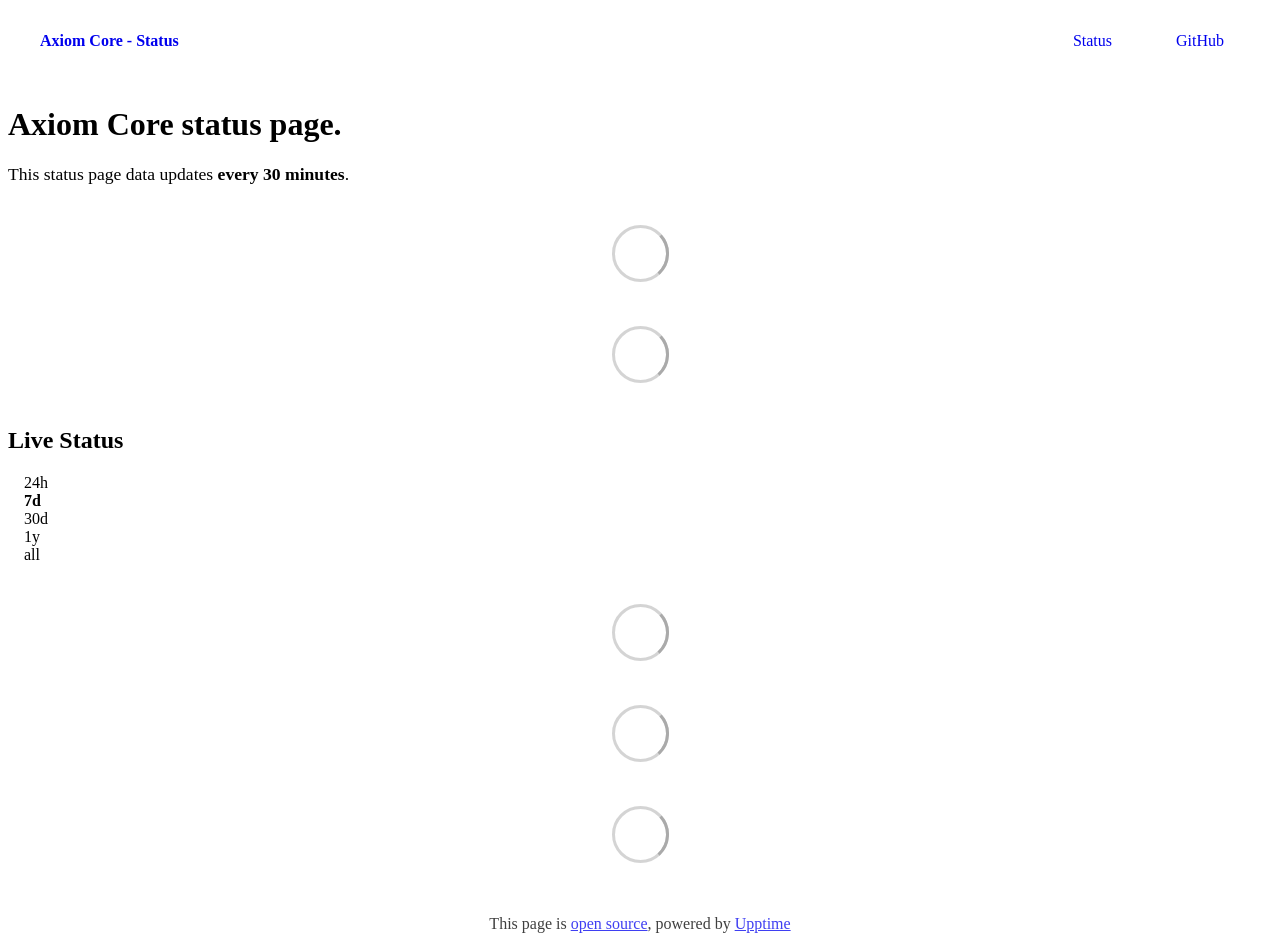
==== commit 10cc240e: "deploy: 5852ce9f7da899e0949cc832a9d1b72ec0d26e3d" ====
--- a/index.html
+++ b/index.html
@@ -1,4 +1,4 @@
-<!DOCTYPE html> <html lang=en> <head> <meta charset=utf-8> <meta content="width=device-width,initial-scale=1" name=viewport> <meta content=#333333 name=theme-color> <base href=/ > <link href=manifest.json rel=manifest crossorigin=use-credentials> <script>__SAPPER__={baseUrl:"",preloaded:[void 0,{}]};if('serviceWorker' in navigator)navigator.serviceWorker.register('/service-worker.js');(function(){try{eval("async function x(){}");var main="/client/client.5043276d.js"}catch(e){main="/client/legacy/client.ebef93ef.js"};var s=document.createElement("script");try{new Function("if(0)import('')")();s.src=main;s.type="module";s.crossOrigin="use-credentials";}catch(e){s.src="/client/shimport@2.0.5.js";s.setAttribute("data-main",main);}document.head.appendChild(s);}());</script> <link href=client/client-31a52aa5.css rel=stylesheet><link href=client/createOctokit-a85f76c7.css rel=stylesheet><link href=client/index-b0b6455a.css rel=stylesheet> <title>Axiom Core - Status</title><link href=https://status.axiom-core-labs.com/acl-website-theme.css rel=stylesheet><link href=https://status.axiom-core-labs.com/global.css rel=stylesheet><link href=https://status.axiom-core-labs.com/favicon.svg rel=icon type=image/svg><link href=https://status.axiom-core-labs.com/favicon.png rel=icon type=image/png> <link href=/client/client.5043276d.js rel=modulepreload as=script crossorigin=use-credentials><link href=/client/client-31a52aa5.css rel=preload as=style><link href=/client/index.7fdcd92a.js rel=modulepreload as=script crossorigin=use-credentials><link href=/client/createOctokit.e5d81d00.js rel=modulepreload as=script crossorigin=use-credentials><link href=/client/inject_styles.803b7e80.js rel=modulepreload as=script crossorigin=use-credentials><link href=/client/createOctokit-a85f76c7.css rel=preload as=style><link href=/client/index-b0b6455a.css rel=preload as=style></head> <body> <div id=sapper> <nav class=svelte-a08hsz><div class="svelte-a08hsz container"><div><a href=https://status.axiom-core-labs.com class="svelte-a08hsz logo"><img alt="" class=svelte-a08hsz src=https://status.axiom-core-labs.com/acl-icon.svg> <div>Axiom Core - Status</div></a></div> <ul class=svelte-a08hsz><li><a href=/ class=svelte-a08hsz target=_self aria-current=page>Status</a> <li><a href=https://github.com/axiomcorelabs/acl-upptime class=svelte-a08hsz target=_self>GitHub</a> </li> </ul></div> </nav> <main class=container> <header class=svelte-ngkazm><h1><strong>Axiom Core</strong> status page.</h1> <p class="svelte-ngkazm lead">This status page data updates <strong>every 30 minutes</strong>.</header> <section class=svelte-8lnl4f><div class="svelte-68jxue loading"><svg class=svelte-68jxue height=38 stroke=#aaa width=38 xmlns=http://www.w3.org/2000/svg><g fill=none fill-rule=evenodd><g stroke-width=2 transform="translate(1 1)"><circle cx=18 cy=18 r=18 stroke-opacity=.5></circle><path d="M36 18c0-9.94-8.06-18-18-18"><animateTransform attributeName=transform dur=1s from="0 18 18" repeatCount=indefinite to="360 18 18" type=rotate></animateTransform></path></g></g></svg></div> </section> <section class=svelte-8lnl4f><div class="svelte-68jxue loading"><svg class=svelte-68jxue height=38 stroke=#aaa width=38 xmlns=http://www.w3.org/2000/svg><g fill=none fill-rule=evenodd><g stroke-width=2 transform="translate(1 1)"><circle cx=18 cy=18 r=18 stroke-opacity=.5></circle><path d="M36 18c0-9.94-8.06-18-18-18"><animateTransform attributeName=transform dur=1s from="0 18 18" repeatCount=indefinite to="360 18 18" type=rotate></animateTransform></path></g></g></svg></div> </section> <div class="svelte-fqsq6s f changed"><h2>Live Status</h2> <form class="svelte-fqsq6s f r"><div><input class=svelte-fqsq6s id=data_day name=d type=radio value=day><label class=svelte-fqsq6s for=data_day>24h</label></div> <div><input class=svelte-fqsq6s id=data_week name=d type=radio value=week checked><label class=svelte-fqsq6s for=data_week>7d</label></div> <div><input class=svelte-fqsq6s id=data_month name=d type=radio value=month><label class=svelte-fqsq6s for=data_month>30d</label></div> <div><input class=svelte-fqsq6s id=data_year name=d type=radio value=year><label class=svelte-fqsq6s for=data_year>1y</label></div> <div><input class=svelte-fqsq6s id=data_all name=d type=radio value=all><label class=svelte-fqsq6s for=data_all>all</label></div></form></div> <section class="svelte-fqsq6s live-status"><div class="svelte-68jxue loading"><svg class=svelte-68jxue height=38 stroke=#aaa width=38 xmlns=http://www.w3.org/2000/svg><g fill=none fill-rule=evenodd><g stroke-width=2 transform="translate(1 1)"><circle cx=18 cy=18 r=18 stroke-opacity=.5></circle><path d="M36 18c0-9.94-8.06-18-18-18"><animateTransform attributeName=transform dur=1s from="0 18 18" repeatCount=indefinite to="360 18 18" type=rotate></animateTransform></path></g></g></svg></div> </section> <section><div class="svelte-68jxue loading"><svg class=svelte-68jxue height=38 stroke=#aaa width=38 xmlns=http://www.w3.org/2000/svg><g fill=none fill-rule=evenodd><g stroke-width=2 transform="translate(1 1)"><circle cx=18 cy=18 r=18 stroke-opacity=.5></circle><path d="M36 18c0-9.94-8.06-18-18-18"><animateTransform attributeName=transform dur=1s from="0 18 18" repeatCount=indefinite to="360 18 18" type=rotate></animateTransform></path></g></g></svg></div> </section> <section><div class="svelte-68jxue loading"><svg class=svelte-68jxue height=38 stroke=#aaa width=38 xmlns=http://www.w3.org/2000/svg><g fill=none fill-rule=evenodd><g stroke-width=2 transform="translate(1 1)"><circle cx=18 cy=18 r=18 stroke-opacity=.5></circle><path d="M36 18c0-9.94-8.06-18-18-18"><animateTransform attributeName=transform dur=1s from="0 18 18" repeatCount=indefinite to="360 18 18" type=rotate></animateTransform></path></g></g></svg></div></section></main> <footer class=svelte-jbr799><p>This page is <a href=https://github.com/axiomcorelabs/acl-upptime>open source</a>, powered by <a href=https://upptime.js.org>Upptime</a></p> </footer></div> <script> try {
+<!DOCTYPE html> <html lang=en> <head> <meta charset=utf-8> <meta content="width=device-width,initial-scale=1" name=viewport> <meta content=#333333 name=theme-color> <base href=/ > <link href=manifest.json rel=manifest crossorigin=use-credentials> <script>__SAPPER__={baseUrl:"",preloaded:[void 0,{}]};if('serviceWorker' in navigator)navigator.serviceWorker.register('/service-worker.js');(function(){try{eval("async function x(){}");var main="/client/client.315091be.js"}catch(e){main="/client/legacy/client.e66bed94.js"};var s=document.createElement("script");try{new Function("if(0)import('')")();s.src=main;s.type="module";s.crossOrigin="use-credentials";}catch(e){s.src="/client/shimport@2.0.5.js";s.setAttribute("data-main",main);}document.head.appendChild(s);}());</script> <link href=client/client-31a52aa5.css rel=stylesheet><link href=client/createOctokit-a85f76c7.css rel=stylesheet><link href=client/index-b0b6455a.css rel=stylesheet> <title>Axiom Core - Status</title><link href=https://status.axiom-core-labs.com/acl-website-theme.css rel=stylesheet><link href=https://status.axiom-core-labs.com/global.css rel=stylesheet><link href=https://status.axiom-core-labs.com/favicon.svg rel=icon type=image/svg><link href=https://status.axiom-core-labs.com/favicon.png rel=icon type=image/png> <link href=/client/client.315091be.js rel=modulepreload as=script crossorigin=use-credentials><link href=/client/client-31a52aa5.css rel=preload as=style><link href=/client/index.a25e5054.js rel=modulepreload as=script crossorigin=use-credentials><link href=/client/createOctokit.5ea3bd1a.js rel=modulepreload as=script crossorigin=use-credentials><link href=/client/inject_styles.803b7e80.js rel=modulepreload as=script crossorigin=use-credentials><link href=/client/createOctokit-a85f76c7.css rel=preload as=style><link href=/client/index-b0b6455a.css rel=preload as=style></head> <body> <div id=sapper> <nav class=svelte-a08hsz><div class="svelte-a08hsz container"><div><a href=https://status.axiom-core-labs.com class="svelte-a08hsz logo"><img alt="" class=svelte-a08hsz src=https://status.axiom-core-labs.com/acl-icon.svg> <div>Axiom Core - Status</div></a></div> <ul class=svelte-a08hsz><li><a href=/ class=svelte-a08hsz target=_self aria-current=page>Status</a> <li><a href=https://github.com/axiomcorelabs/acl-upptime class=svelte-a08hsz target=_self>GitHub</a> </li> </ul></div> </nav> <main class=container> <header class=svelte-ngkazm><h1><strong>Axiom Core</strong> status page.</h1> <p class="svelte-ngkazm lead">This status page data updates <strong>every 30 minutes</strong>.</header> <section class=svelte-8lnl4f><div class="svelte-68jxue loading"><svg class=svelte-68jxue height=38 stroke=#aaa width=38 xmlns=http://www.w3.org/2000/svg><g fill=none fill-rule=evenodd><g stroke-width=2 transform="translate(1 1)"><circle cx=18 cy=18 r=18 stroke-opacity=.5></circle><path d="M36 18c0-9.94-8.06-18-18-18"><animateTransform attributeName=transform dur=1s from="0 18 18" repeatCount=indefinite to="360 18 18" type=rotate></animateTransform></path></g></g></svg></div> </section> <section class=svelte-8lnl4f><div class="svelte-68jxue loading"><svg class=svelte-68jxue height=38 stroke=#aaa width=38 xmlns=http://www.w3.org/2000/svg><g fill=none fill-rule=evenodd><g stroke-width=2 transform="translate(1 1)"><circle cx=18 cy=18 r=18 stroke-opacity=.5></circle><path d="M36 18c0-9.94-8.06-18-18-18"><animateTransform attributeName=transform dur=1s from="0 18 18" repeatCount=indefinite to="360 18 18" type=rotate></animateTransform></path></g></g></svg></div> </section> <div class="svelte-fqsq6s f changed"><h2>Live Status</h2> <form class="svelte-fqsq6s f r"><div><input class=svelte-fqsq6s id=data_day name=d type=radio value=day><label class=svelte-fqsq6s for=data_day>24h</label></div> <div><input class=svelte-fqsq6s id=data_week name=d type=radio value=week checked><label class=svelte-fqsq6s for=data_week>7d</label></div> <div><input class=svelte-fqsq6s id=data_month name=d type=radio value=month><label class=svelte-fqsq6s for=data_month>30d</label></div> <div><input class=svelte-fqsq6s id=data_year name=d type=radio value=year><label class=svelte-fqsq6s for=data_year>1y</label></div> <div><input class=svelte-fqsq6s id=data_all name=d type=radio value=all><label class=svelte-fqsq6s for=data_all>all</label></div></form></div> <section class="svelte-fqsq6s live-status"><div class="svelte-68jxue loading"><svg class=svelte-68jxue height=38 stroke=#aaa width=38 xmlns=http://www.w3.org/2000/svg><g fill=none fill-rule=evenodd><g stroke-width=2 transform="translate(1 1)"><circle cx=18 cy=18 r=18 stroke-opacity=.5></circle><path d="M36 18c0-9.94-8.06-18-18-18"><animateTransform attributeName=transform dur=1s from="0 18 18" repeatCount=indefinite to="360 18 18" type=rotate></animateTransform></path></g></g></svg></div> </section> <section><div class="svelte-68jxue loading"><svg class=svelte-68jxue height=38 stroke=#aaa width=38 xmlns=http://www.w3.org/2000/svg><g fill=none fill-rule=evenodd><g stroke-width=2 transform="translate(1 1)"><circle cx=18 cy=18 r=18 stroke-opacity=.5></circle><path d="M36 18c0-9.94-8.06-18-18-18"><animateTransform attributeName=transform dur=1s from="0 18 18" repeatCount=indefinite to="360 18 18" type=rotate></animateTransform></path></g></g></svg></div> </section> <section><div class="svelte-68jxue loading"><svg class=svelte-68jxue height=38 stroke=#aaa width=38 xmlns=http://www.w3.org/2000/svg><g fill=none fill-rule=evenodd><g stroke-width=2 transform="translate(1 1)"><circle cx=18 cy=18 r=18 stroke-opacity=.5></circle><path d="M36 18c0-9.94-8.06-18-18-18"><animateTransform attributeName=transform dur=1s from="0 18 18" repeatCount=indefinite to="360 18 18" type=rotate></animateTransform></path></g></g></svg></div></section></main> <footer class=svelte-jbr799><p>This page is <a href=https://github.com/axiomcorelabs/acl-upptime>open source</a>, powered by <a href=https://upptime.js.org>Upptime</a></p> </footer></div> <script> try {
         if (typeof window !== "undefined" && window.navigator && navigator.serviceWorker) {
           navigator.serviceWorker.getRegistrations().then(function (registrations) {
             for (let registration of registrations) {
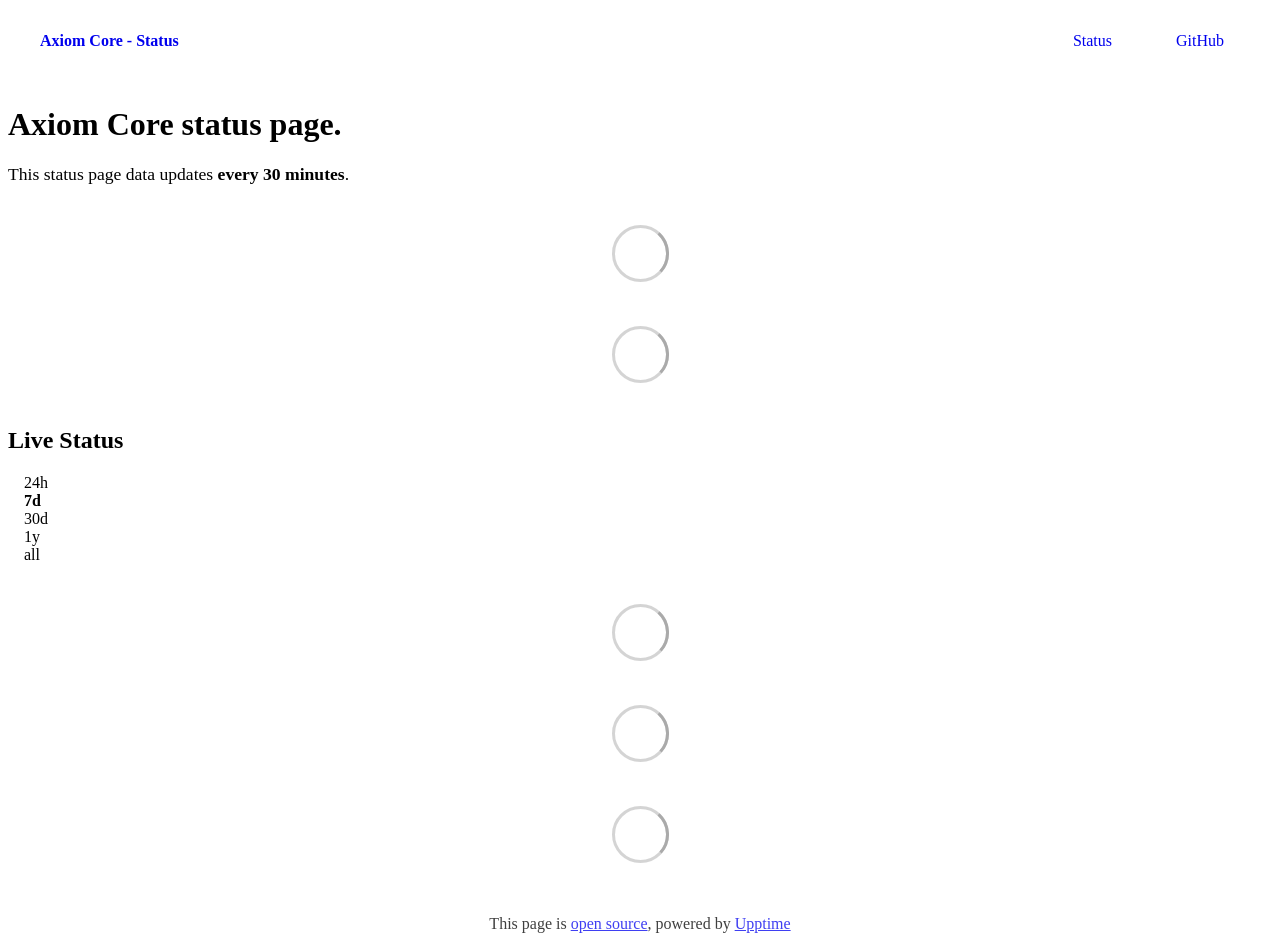
==== commit 62f939ba: "deploy: e057f280ac940b8a589e981e2fabb14a74468aa9" ====
--- a/index.html
+++ b/index.html
@@ -1,4 +1,4 @@
-<!DOCTYPE html> <html lang=en> <head> <meta charset=utf-8> <meta content="width=device-width,initial-scale=1" name=viewport> <meta content=#333333 name=theme-color> <base href=/ > <link href=manifest.json rel=manifest crossorigin=use-credentials> <script>__SAPPER__={baseUrl:"",preloaded:[void 0,{}]};if('serviceWorker' in navigator)navigator.serviceWorker.register('/service-worker.js');(function(){try{eval("async function x(){}");var main="/client/client.315091be.js"}catch(e){main="/client/legacy/client.e66bed94.js"};var s=document.createElement("script");try{new Function("if(0)import('')")();s.src=main;s.type="module";s.crossOrigin="use-credentials";}catch(e){s.src="/client/shimport@2.0.5.js";s.setAttribute("data-main",main);}document.head.appendChild(s);}());</script> <link href=client/client-31a52aa5.css rel=stylesheet><link href=client/createOctokit-a85f76c7.css rel=stylesheet><link href=client/index-b0b6455a.css rel=stylesheet> <title>Axiom Core - Status</title><link href=https://status.axiom-core-labs.com/acl-website-theme.css rel=stylesheet><link href=https://status.axiom-core-labs.com/global.css rel=stylesheet><link href=https://status.axiom-core-labs.com/favicon.svg rel=icon type=image/svg><link href=https://status.axiom-core-labs.com/favicon.png rel=icon type=image/png> <link href=/client/client.315091be.js rel=modulepreload as=script crossorigin=use-credentials><link href=/client/client-31a52aa5.css rel=preload as=style><link href=/client/index.a25e5054.js rel=modulepreload as=script crossorigin=use-credentials><link href=/client/createOctokit.5ea3bd1a.js rel=modulepreload as=script crossorigin=use-credentials><link href=/client/inject_styles.803b7e80.js rel=modulepreload as=script crossorigin=use-credentials><link href=/client/createOctokit-a85f76c7.css rel=preload as=style><link href=/client/index-b0b6455a.css rel=preload as=style></head> <body> <div id=sapper> <nav class=svelte-a08hsz><div class="svelte-a08hsz container"><div><a href=https://status.axiom-core-labs.com class="svelte-a08hsz logo"><img alt="" class=svelte-a08hsz src=https://status.axiom-core-labs.com/acl-icon.svg> <div>Axiom Core - Status</div></a></div> <ul class=svelte-a08hsz><li><a href=/ class=svelte-a08hsz target=_self aria-current=page>Status</a> <li><a href=https://github.com/axiomcorelabs/acl-upptime class=svelte-a08hsz target=_self>GitHub</a> </li> </ul></div> </nav> <main class=container> <header class=svelte-ngkazm><h1><strong>Axiom Core</strong> status page.</h1> <p class="svelte-ngkazm lead">This status page data updates <strong>every 30 minutes</strong>.</header> <section class=svelte-8lnl4f><div class="svelte-68jxue loading"><svg class=svelte-68jxue height=38 stroke=#aaa width=38 xmlns=http://www.w3.org/2000/svg><g fill=none fill-rule=evenodd><g stroke-width=2 transform="translate(1 1)"><circle cx=18 cy=18 r=18 stroke-opacity=.5></circle><path d="M36 18c0-9.94-8.06-18-18-18"><animateTransform attributeName=transform dur=1s from="0 18 18" repeatCount=indefinite to="360 18 18" type=rotate></animateTransform></path></g></g></svg></div> </section> <section class=svelte-8lnl4f><div class="svelte-68jxue loading"><svg class=svelte-68jxue height=38 stroke=#aaa width=38 xmlns=http://www.w3.org/2000/svg><g fill=none fill-rule=evenodd><g stroke-width=2 transform="translate(1 1)"><circle cx=18 cy=18 r=18 stroke-opacity=.5></circle><path d="M36 18c0-9.94-8.06-18-18-18"><animateTransform attributeName=transform dur=1s from="0 18 18" repeatCount=indefinite to="360 18 18" type=rotate></animateTransform></path></g></g></svg></div> </section> <div class="svelte-fqsq6s f changed"><h2>Live Status</h2> <form class="svelte-fqsq6s f r"><div><input class=svelte-fqsq6s id=data_day name=d type=radio value=day><label class=svelte-fqsq6s for=data_day>24h</label></div> <div><input class=svelte-fqsq6s id=data_week name=d type=radio value=week checked><label class=svelte-fqsq6s for=data_week>7d</label></div> <div><input class=svelte-fqsq6s id=data_month name=d type=radio value=month><label class=svelte-fqsq6s for=data_month>30d</label></div> <div><input class=svelte-fqsq6s id=data_year name=d type=radio value=year><label class=svelte-fqsq6s for=data_year>1y</label></div> <div><input class=svelte-fqsq6s id=data_all name=d type=radio value=all><label class=svelte-fqsq6s for=data_all>all</label></div></form></div> <section class="svelte-fqsq6s live-status"><div class="svelte-68jxue loading"><svg class=svelte-68jxue height=38 stroke=#aaa width=38 xmlns=http://www.w3.org/2000/svg><g fill=none fill-rule=evenodd><g stroke-width=2 transform="translate(1 1)"><circle cx=18 cy=18 r=18 stroke-opacity=.5></circle><path d="M36 18c0-9.94-8.06-18-18-18"><animateTransform attributeName=transform dur=1s from="0 18 18" repeatCount=indefinite to="360 18 18" type=rotate></animateTransform></path></g></g></svg></div> </section> <section><div class="svelte-68jxue loading"><svg class=svelte-68jxue height=38 stroke=#aaa width=38 xmlns=http://www.w3.org/2000/svg><g fill=none fill-rule=evenodd><g stroke-width=2 transform="translate(1 1)"><circle cx=18 cy=18 r=18 stroke-opacity=.5></circle><path d="M36 18c0-9.94-8.06-18-18-18"><animateTransform attributeName=transform dur=1s from="0 18 18" repeatCount=indefinite to="360 18 18" type=rotate></animateTransform></path></g></g></svg></div> </section> <section><div class="svelte-68jxue loading"><svg class=svelte-68jxue height=38 stroke=#aaa width=38 xmlns=http://www.w3.org/2000/svg><g fill=none fill-rule=evenodd><g stroke-width=2 transform="translate(1 1)"><circle cx=18 cy=18 r=18 stroke-opacity=.5></circle><path d="M36 18c0-9.94-8.06-18-18-18"><animateTransform attributeName=transform dur=1s from="0 18 18" repeatCount=indefinite to="360 18 18" type=rotate></animateTransform></path></g></g></svg></div></section></main> <footer class=svelte-jbr799><p>This page is <a href=https://github.com/axiomcorelabs/acl-upptime>open source</a>, powered by <a href=https://upptime.js.org>Upptime</a></p> </footer></div> <script> try {
+<!DOCTYPE html> <html lang=en> <head> <meta charset=utf-8> <meta content="width=device-width,initial-scale=1" name=viewport> <meta content=#333333 name=theme-color> <base href=/ > <link href=manifest.json rel=manifest crossorigin=use-credentials> <script>__SAPPER__={baseUrl:"",preloaded:[void 0,{}]};if('serviceWorker' in navigator)navigator.serviceWorker.register('/service-worker.js');(function(){try{eval("async function x(){}");var main="/client/client.315091be.js"}catch(e){main="/client/legacy/client.d2eea263.js"};var s=document.createElement("script");try{new Function("if(0)import('')")();s.src=main;s.type="module";s.crossOrigin="use-credentials";}catch(e){s.src="/client/shimport@2.0.5.js";s.setAttribute("data-main",main);}document.head.appendChild(s);}());</script> <link href=client/client-31a52aa5.css rel=stylesheet><link href=client/createOctokit-a85f76c7.css rel=stylesheet><link href=client/index-b0b6455a.css rel=stylesheet> <title>Axiom Core - Status</title><link href=https://status.axiom-core-labs.com/acl-website-theme.css rel=stylesheet><link href=https://status.axiom-core-labs.com/global.css rel=stylesheet><link href=https://status.axiom-core-labs.com/favicon.svg rel=icon type=image/svg><link href=https://status.axiom-core-labs.com/favicon.png rel=icon type=image/png> <link href=/client/client.315091be.js rel=modulepreload as=script crossorigin=use-credentials><link href=/client/client-31a52aa5.css rel=preload as=style><link href=/client/index.a25e5054.js rel=modulepreload as=script crossorigin=use-credentials><link href=/client/createOctokit.5ea3bd1a.js rel=modulepreload as=script crossorigin=use-credentials><link href=/client/inject_styles.803b7e80.js rel=modulepreload as=script crossorigin=use-credentials><link href=/client/createOctokit-a85f76c7.css rel=preload as=style><link href=/client/index-b0b6455a.css rel=preload as=style></head> <body> <div id=sapper> <nav class=svelte-a08hsz><div class="svelte-a08hsz container"><div><a href=https://status.axiom-core-labs.com class="svelte-a08hsz logo"><img alt="" class=svelte-a08hsz src=https://status.axiom-core-labs.com/acl-icon.svg> <div>Axiom Core - Status</div></a></div> <ul class=svelte-a08hsz><li><a href=/ class=svelte-a08hsz target=_self aria-current=page>Status</a> <li><a href=https://github.com/axiomcorelabs/acl-upptime class=svelte-a08hsz target=_self>GitHub</a> </li> </ul></div> </nav> <main class=container> <header class=svelte-ngkazm><h1><strong>Axiom Core</strong> status page.</h1> <p class="svelte-ngkazm lead">This status page data updates <strong>every 30 minutes</strong>.</header> <section class=svelte-8lnl4f><div class="svelte-68jxue loading"><svg class=svelte-68jxue height=38 stroke=#aaa width=38 xmlns=http://www.w3.org/2000/svg><g fill=none fill-rule=evenodd><g stroke-width=2 transform="translate(1 1)"><circle cx=18 cy=18 r=18 stroke-opacity=.5></circle><path d="M36 18c0-9.94-8.06-18-18-18"><animateTransform attributeName=transform dur=1s from="0 18 18" repeatCount=indefinite to="360 18 18" type=rotate></animateTransform></path></g></g></svg></div> </section> <section class=svelte-8lnl4f><div class="svelte-68jxue loading"><svg class=svelte-68jxue height=38 stroke=#aaa width=38 xmlns=http://www.w3.org/2000/svg><g fill=none fill-rule=evenodd><g stroke-width=2 transform="translate(1 1)"><circle cx=18 cy=18 r=18 stroke-opacity=.5></circle><path d="M36 18c0-9.94-8.06-18-18-18"><animateTransform attributeName=transform dur=1s from="0 18 18" repeatCount=indefinite to="360 18 18" type=rotate></animateTransform></path></g></g></svg></div> </section> <div class="svelte-fqsq6s f changed"><h2>Live Status</h2> <form class="svelte-fqsq6s f r"><div><input class=svelte-fqsq6s id=data_day name=d type=radio value=day><label class=svelte-fqsq6s for=data_day>24h</label></div> <div><input class=svelte-fqsq6s id=data_week name=d type=radio value=week checked><label class=svelte-fqsq6s for=data_week>7d</label></div> <div><input class=svelte-fqsq6s id=data_month name=d type=radio value=month><label class=svelte-fqsq6s for=data_month>30d</label></div> <div><input class=svelte-fqsq6s id=data_year name=d type=radio value=year><label class=svelte-fqsq6s for=data_year>1y</label></div> <div><input class=svelte-fqsq6s id=data_all name=d type=radio value=all><label class=svelte-fqsq6s for=data_all>all</label></div></form></div> <section class="svelte-fqsq6s live-status"><div class="svelte-68jxue loading"><svg class=svelte-68jxue height=38 stroke=#aaa width=38 xmlns=http://www.w3.org/2000/svg><g fill=none fill-rule=evenodd><g stroke-width=2 transform="translate(1 1)"><circle cx=18 cy=18 r=18 stroke-opacity=.5></circle><path d="M36 18c0-9.94-8.06-18-18-18"><animateTransform attributeName=transform dur=1s from="0 18 18" repeatCount=indefinite to="360 18 18" type=rotate></animateTransform></path></g></g></svg></div> </section> <section><div class="svelte-68jxue loading"><svg class=svelte-68jxue height=38 stroke=#aaa width=38 xmlns=http://www.w3.org/2000/svg><g fill=none fill-rule=evenodd><g stroke-width=2 transform="translate(1 1)"><circle cx=18 cy=18 r=18 stroke-opacity=.5></circle><path d="M36 18c0-9.94-8.06-18-18-18"><animateTransform attributeName=transform dur=1s from="0 18 18" repeatCount=indefinite to="360 18 18" type=rotate></animateTransform></path></g></g></svg></div> </section> <section><div class="svelte-68jxue loading"><svg class=svelte-68jxue height=38 stroke=#aaa width=38 xmlns=http://www.w3.org/2000/svg><g fill=none fill-rule=evenodd><g stroke-width=2 transform="translate(1 1)"><circle cx=18 cy=18 r=18 stroke-opacity=.5></circle><path d="M36 18c0-9.94-8.06-18-18-18"><animateTransform attributeName=transform dur=1s from="0 18 18" repeatCount=indefinite to="360 18 18" type=rotate></animateTransform></path></g></g></svg></div></section></main> <footer class=svelte-jbr799><p>This page is <a href=https://github.com/axiomcorelabs/acl-upptime>open source</a>, powered by <a href=https://upptime.js.org>Upptime</a></p> </footer></div> <script> try {
         if (typeof window !== "undefined" && window.navigator && navigator.serviceWorker) {
           navigator.serviceWorker.getRegistrations().then(function (registrations) {
             for (let registration of registrations) {
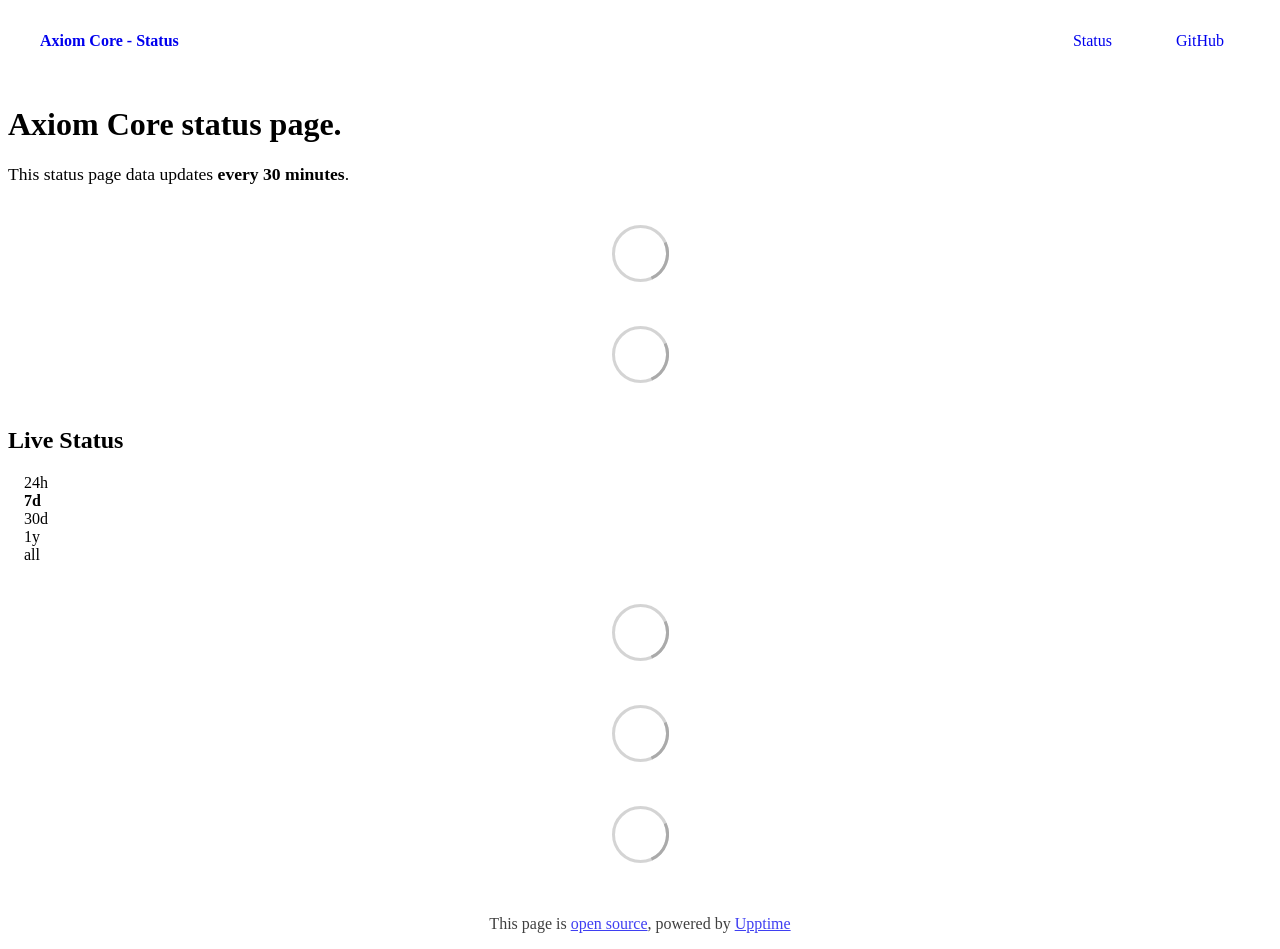
==== commit ad680712: "deploy: 06be66088a43c589a5a7843e7e3ba25a4cf192c9" ====
--- a/index.html
+++ b/index.html
@@ -1,4 +1,4 @@
-<!DOCTYPE html> <html lang=en> <head> <meta charset=utf-8> <meta content="width=device-width,initial-scale=1" name=viewport> <meta content=#333333 name=theme-color> <base href=/ > <link href=manifest.json rel=manifest crossorigin=use-credentials> <script>__SAPPER__={baseUrl:"",preloaded:[void 0,{}]};if('serviceWorker' in navigator)navigator.serviceWorker.register('/service-worker.js');(function(){try{eval("async function x(){}");var main="/client/client.315091be.js"}catch(e){main="/client/legacy/client.d2eea263.js"};var s=document.createElement("script");try{new Function("if(0)import('')")();s.src=main;s.type="module";s.crossOrigin="use-credentials";}catch(e){s.src="/client/shimport@2.0.5.js";s.setAttribute("data-main",main);}document.head.appendChild(s);}());</script> <link href=client/client-31a52aa5.css rel=stylesheet><link href=client/createOctokit-a85f76c7.css rel=stylesheet><link href=client/index-b0b6455a.css rel=stylesheet> <title>Axiom Core - Status</title><link href=https://status.axiom-core-labs.com/acl-website-theme.css rel=stylesheet><link href=https://status.axiom-core-labs.com/global.css rel=stylesheet><link href=https://status.axiom-core-labs.com/favicon.svg rel=icon type=image/svg><link href=https://status.axiom-core-labs.com/favicon.png rel=icon type=image/png> <link href=/client/client.315091be.js rel=modulepreload as=script crossorigin=use-credentials><link href=/client/client-31a52aa5.css rel=preload as=style><link href=/client/index.a25e5054.js rel=modulepreload as=script crossorigin=use-credentials><link href=/client/createOctokit.5ea3bd1a.js rel=modulepreload as=script crossorigin=use-credentials><link href=/client/inject_styles.803b7e80.js rel=modulepreload as=script crossorigin=use-credentials><link href=/client/createOctokit-a85f76c7.css rel=preload as=style><link href=/client/index-b0b6455a.css rel=preload as=style></head> <body> <div id=sapper> <nav class=svelte-a08hsz><div class="svelte-a08hsz container"><div><a href=https://status.axiom-core-labs.com class="svelte-a08hsz logo"><img alt="" class=svelte-a08hsz src=https://status.axiom-core-labs.com/acl-icon.svg> <div>Axiom Core - Status</div></a></div> <ul class=svelte-a08hsz><li><a href=/ class=svelte-a08hsz target=_self aria-current=page>Status</a> <li><a href=https://github.com/axiomcorelabs/acl-upptime class=svelte-a08hsz target=_self>GitHub</a> </li> </ul></div> </nav> <main class=container> <header class=svelte-ngkazm><h1><strong>Axiom Core</strong> status page.</h1> <p class="svelte-ngkazm lead">This status page data updates <strong>every 30 minutes</strong>.</header> <section class=svelte-8lnl4f><div class="svelte-68jxue loading"><svg class=svelte-68jxue height=38 stroke=#aaa width=38 xmlns=http://www.w3.org/2000/svg><g fill=none fill-rule=evenodd><g stroke-width=2 transform="translate(1 1)"><circle cx=18 cy=18 r=18 stroke-opacity=.5></circle><path d="M36 18c0-9.94-8.06-18-18-18"><animateTransform attributeName=transform dur=1s from="0 18 18" repeatCount=indefinite to="360 18 18" type=rotate></animateTransform></path></g></g></svg></div> </section> <section class=svelte-8lnl4f><div class="svelte-68jxue loading"><svg class=svelte-68jxue height=38 stroke=#aaa width=38 xmlns=http://www.w3.org/2000/svg><g fill=none fill-rule=evenodd><g stroke-width=2 transform="translate(1 1)"><circle cx=18 cy=18 r=18 stroke-opacity=.5></circle><path d="M36 18c0-9.94-8.06-18-18-18"><animateTransform attributeName=transform dur=1s from="0 18 18" repeatCount=indefinite to="360 18 18" type=rotate></animateTransform></path></g></g></svg></div> </section> <div class="svelte-fqsq6s f changed"><h2>Live Status</h2> <form class="svelte-fqsq6s f r"><div><input class=svelte-fqsq6s id=data_day name=d type=radio value=day><label class=svelte-fqsq6s for=data_day>24h</label></div> <div><input class=svelte-fqsq6s id=data_week name=d type=radio value=week checked><label class=svelte-fqsq6s for=data_week>7d</label></div> <div><input class=svelte-fqsq6s id=data_month name=d type=radio value=month><label class=svelte-fqsq6s for=data_month>30d</label></div> <div><input class=svelte-fqsq6s id=data_year name=d type=radio value=year><label class=svelte-fqsq6s for=data_year>1y</label></div> <div><input class=svelte-fqsq6s id=data_all name=d type=radio value=all><label class=svelte-fqsq6s for=data_all>all</label></div></form></div> <section class="svelte-fqsq6s live-status"><div class="svelte-68jxue loading"><svg class=svelte-68jxue height=38 stroke=#aaa width=38 xmlns=http://www.w3.org/2000/svg><g fill=none fill-rule=evenodd><g stroke-width=2 transform="translate(1 1)"><circle cx=18 cy=18 r=18 stroke-opacity=.5></circle><path d="M36 18c0-9.94-8.06-18-18-18"><animateTransform attributeName=transform dur=1s from="0 18 18" repeatCount=indefinite to="360 18 18" type=rotate></animateTransform></path></g></g></svg></div> </section> <section><div class="svelte-68jxue loading"><svg class=svelte-68jxue height=38 stroke=#aaa width=38 xmlns=http://www.w3.org/2000/svg><g fill=none fill-rule=evenodd><g stroke-width=2 transform="translate(1 1)"><circle cx=18 cy=18 r=18 stroke-opacity=.5></circle><path d="M36 18c0-9.94-8.06-18-18-18"><animateTransform attributeName=transform dur=1s from="0 18 18" repeatCount=indefinite to="360 18 18" type=rotate></animateTransform></path></g></g></svg></div> </section> <section><div class="svelte-68jxue loading"><svg class=svelte-68jxue height=38 stroke=#aaa width=38 xmlns=http://www.w3.org/2000/svg><g fill=none fill-rule=evenodd><g stroke-width=2 transform="translate(1 1)"><circle cx=18 cy=18 r=18 stroke-opacity=.5></circle><path d="M36 18c0-9.94-8.06-18-18-18"><animateTransform attributeName=transform dur=1s from="0 18 18" repeatCount=indefinite to="360 18 18" type=rotate></animateTransform></path></g></g></svg></div></section></main> <footer class=svelte-jbr799><p>This page is <a href=https://github.com/axiomcorelabs/acl-upptime>open source</a>, powered by <a href=https://upptime.js.org>Upptime</a></p> </footer></div> <script> try {
+<!DOCTYPE html> <html lang=en> <head> <meta charset=utf-8> <meta content="width=device-width,initial-scale=1" name=viewport> <meta content=#333333 name=theme-color> <base href=/ > <link href=manifest.json rel=manifest crossorigin=use-credentials> <script>__SAPPER__={baseUrl:"",preloaded:[void 0,{}]};if('serviceWorker' in navigator)navigator.serviceWorker.register('/service-worker.js');(function(){try{eval("async function x(){}");var main="/client/client.66929dfc.js"}catch(e){main="/client/legacy/client.6e26c378.js"};var s=document.createElement("script");try{new Function("if(0)import('')")();s.src=main;s.type="module";s.crossOrigin="use-credentials";}catch(e){s.src="/client/shimport@2.0.5.js";s.setAttribute("data-main",main);}document.head.appendChild(s);}());</script> <link href=client/client-31a52aa5.css rel=stylesheet><link href=client/createOctokit-a85f76c7.css rel=stylesheet><link href=client/index-b0b6455a.css rel=stylesheet> <title>Axiom Core - Status</title><link href=https://status.axiom-core-labs.com/acl-website-theme.css rel=stylesheet><link href=https://status.axiom-core-labs.com/global.css rel=stylesheet><link href=https://status.axiom-core-labs.com/favicon.svg rel=icon type=image/svg><link href=https://status.axiom-core-labs.com/favicon.png rel=icon type=image/png> <link href=/client/client.66929dfc.js rel=modulepreload as=script crossorigin=use-credentials><link href=/client/client-31a52aa5.css rel=preload as=style><link href=/client/index.05afab42.js rel=modulepreload as=script crossorigin=use-credentials><link href=/client/createOctokit.cf6772c2.js rel=modulepreload as=script crossorigin=use-credentials><link href=/client/inject_styles.803b7e80.js rel=modulepreload as=script crossorigin=use-credentials><link href=/client/createOctokit-a85f76c7.css rel=preload as=style><link href=/client/index-b0b6455a.css rel=preload as=style></head> <body> <div id=sapper> <nav class=svelte-a08hsz><div class="svelte-a08hsz container"><div><a href=https://status.axiom-core-labs.com class="svelte-a08hsz logo"><img alt="" class=svelte-a08hsz src=https://status.axiom-core-labs.com/acl-icon.svg> <div>Axiom Core - Status</div></a></div> <ul class=svelte-a08hsz><li><a href=/ class=svelte-a08hsz target=_self aria-current=page>Status</a> <li><a href=https://github.com/axiomcorelabs/acl-upptime class=svelte-a08hsz target=_self>GitHub</a> </li> </ul></div> </nav> <main class=container> <header class=svelte-ngkazm><h1><strong>Axiom Core</strong> status page.</h1> <p class="svelte-ngkazm lead">This status page data updates <strong>every 30 minutes</strong>.</header> <section class=svelte-8lnl4f><div class="svelte-68jxue loading"><svg class=svelte-68jxue height=38 stroke=#aaa width=38 xmlns=http://www.w3.org/2000/svg><g fill=none fill-rule=evenodd><g stroke-width=2 transform="translate(1 1)"><circle cx=18 cy=18 r=18 stroke-opacity=.5></circle><path d="M36 18c0-9.94-8.06-18-18-18"><animateTransform attributeName=transform dur=1s from="0 18 18" repeatCount=indefinite to="360 18 18" type=rotate></animateTransform></path></g></g></svg></div> </section> <section class=svelte-8lnl4f><div class="svelte-68jxue loading"><svg class=svelte-68jxue height=38 stroke=#aaa width=38 xmlns=http://www.w3.org/2000/svg><g fill=none fill-rule=evenodd><g stroke-width=2 transform="translate(1 1)"><circle cx=18 cy=18 r=18 stroke-opacity=.5></circle><path d="M36 18c0-9.94-8.06-18-18-18"><animateTransform attributeName=transform dur=1s from="0 18 18" repeatCount=indefinite to="360 18 18" type=rotate></animateTransform></path></g></g></svg></div> </section> <div class="svelte-fqsq6s f changed"><h2>Live Status</h2> <form class="svelte-fqsq6s f r"><div><input class=svelte-fqsq6s id=data_day name=d type=radio value=day><label class=svelte-fqsq6s for=data_day>24h</label></div> <div><input class=svelte-fqsq6s id=data_week name=d type=radio value=week checked><label class=svelte-fqsq6s for=data_week>7d</label></div> <div><input class=svelte-fqsq6s id=data_month name=d type=radio value=month><label class=svelte-fqsq6s for=data_month>30d</label></div> <div><input class=svelte-fqsq6s id=data_year name=d type=radio value=year><label class=svelte-fqsq6s for=data_year>1y</label></div> <div><input class=svelte-fqsq6s id=data_all name=d type=radio value=all><label class=svelte-fqsq6s for=data_all>all</label></div></form></div> <section class="svelte-fqsq6s live-status"><div class="svelte-68jxue loading"><svg class=svelte-68jxue height=38 stroke=#aaa width=38 xmlns=http://www.w3.org/2000/svg><g fill=none fill-rule=evenodd><g stroke-width=2 transform="translate(1 1)"><circle cx=18 cy=18 r=18 stroke-opacity=.5></circle><path d="M36 18c0-9.94-8.06-18-18-18"><animateTransform attributeName=transform dur=1s from="0 18 18" repeatCount=indefinite to="360 18 18" type=rotate></animateTransform></path></g></g></svg></div> </section> <section><div class="svelte-68jxue loading"><svg class=svelte-68jxue height=38 stroke=#aaa width=38 xmlns=http://www.w3.org/2000/svg><g fill=none fill-rule=evenodd><g stroke-width=2 transform="translate(1 1)"><circle cx=18 cy=18 r=18 stroke-opacity=.5></circle><path d="M36 18c0-9.94-8.06-18-18-18"><animateTransform attributeName=transform dur=1s from="0 18 18" repeatCount=indefinite to="360 18 18" type=rotate></animateTransform></path></g></g></svg></div> </section> <section><div class="svelte-68jxue loading"><svg class=svelte-68jxue height=38 stroke=#aaa width=38 xmlns=http://www.w3.org/2000/svg><g fill=none fill-rule=evenodd><g stroke-width=2 transform="translate(1 1)"><circle cx=18 cy=18 r=18 stroke-opacity=.5></circle><path d="M36 18c0-9.94-8.06-18-18-18"><animateTransform attributeName=transform dur=1s from="0 18 18" repeatCount=indefinite to="360 18 18" type=rotate></animateTransform></path></g></g></svg></div></section></main> <footer class=svelte-jbr799><p>This page is <a href=https://github.com/axiomcorelabs/acl-upptime>open source</a>, powered by <a href=https://upptime.js.org>Upptime</a></p> </footer></div> <script> try {
         if (typeof window !== "undefined" && window.navigator && navigator.serviceWorker) {
           navigator.serviceWorker.getRegistrations().then(function (registrations) {
             for (let registration of registrations) {
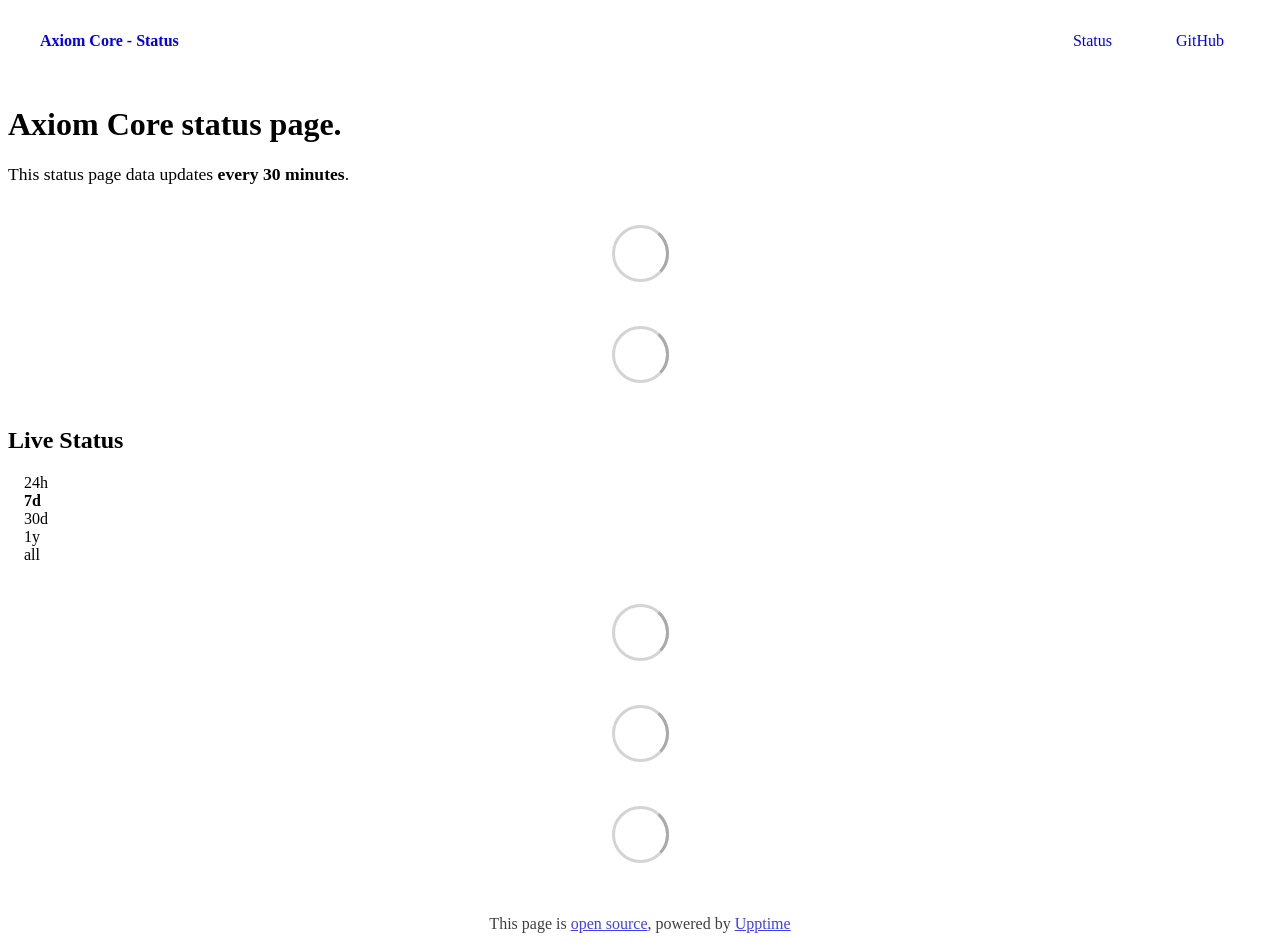
==== commit 400023c3: "deploy: 097677aed5164f07aa3ac8271b43d9eb4875f4a0" ====
--- a/index.html
+++ b/index.html
@@ -1,4 +1,4 @@
-<!DOCTYPE html> <html lang=en> <head> <meta charset=utf-8> <meta content="width=device-width,initial-scale=1" name=viewport> <meta content=#333333 name=theme-color> <base href=/ > <link href=manifest.json rel=manifest crossorigin=use-credentials> <script>__SAPPER__={baseUrl:"",preloaded:[void 0,{}]};if('serviceWorker' in navigator)navigator.serviceWorker.register('/service-worker.js');(function(){try{eval("async function x(){}");var main="/client/client.66929dfc.js"}catch(e){main="/client/legacy/client.6e26c378.js"};var s=document.createElement("script");try{new Function("if(0)import('')")();s.src=main;s.type="module";s.crossOrigin="use-credentials";}catch(e){s.src="/client/shimport@2.0.5.js";s.setAttribute("data-main",main);}document.head.appendChild(s);}());</script> <link href=client/client-31a52aa5.css rel=stylesheet><link href=client/createOctokit-a85f76c7.css rel=stylesheet><link href=client/index-b0b6455a.css rel=stylesheet> <title>Axiom Core - Status</title><link href=https://status.axiom-core-labs.com/acl-website-theme.css rel=stylesheet><link href=https://status.axiom-core-labs.com/global.css rel=stylesheet><link href=https://status.axiom-core-labs.com/favicon.svg rel=icon type=image/svg><link href=https://status.axiom-core-labs.com/favicon.png rel=icon type=image/png> <link href=/client/client.66929dfc.js rel=modulepreload as=script crossorigin=use-credentials><link href=/client/client-31a52aa5.css rel=preload as=style><link href=/client/index.05afab42.js rel=modulepreload as=script crossorigin=use-credentials><link href=/client/createOctokit.cf6772c2.js rel=modulepreload as=script crossorigin=use-credentials><link href=/client/inject_styles.803b7e80.js rel=modulepreload as=script crossorigin=use-credentials><link href=/client/createOctokit-a85f76c7.css rel=preload as=style><link href=/client/index-b0b6455a.css rel=preload as=style></head> <body> <div id=sapper> <nav class=svelte-a08hsz><div class="svelte-a08hsz container"><div><a href=https://status.axiom-core-labs.com class="svelte-a08hsz logo"><img alt="" class=svelte-a08hsz src=https://status.axiom-core-labs.com/acl-icon.svg> <div>Axiom Core - Status</div></a></div> <ul class=svelte-a08hsz><li><a href=/ class=svelte-a08hsz target=_self aria-current=page>Status</a> <li><a href=https://github.com/axiomcorelabs/acl-upptime class=svelte-a08hsz target=_self>GitHub</a> </li> </ul></div> </nav> <main class=container> <header class=svelte-ngkazm><h1><strong>Axiom Core</strong> status page.</h1> <p class="svelte-ngkazm lead">This status page data updates <strong>every 30 minutes</strong>.</header> <section class=svelte-8lnl4f><div class="svelte-68jxue loading"><svg class=svelte-68jxue height=38 stroke=#aaa width=38 xmlns=http://www.w3.org/2000/svg><g fill=none fill-rule=evenodd><g stroke-width=2 transform="translate(1 1)"><circle cx=18 cy=18 r=18 stroke-opacity=.5></circle><path d="M36 18c0-9.94-8.06-18-18-18"><animateTransform attributeName=transform dur=1s from="0 18 18" repeatCount=indefinite to="360 18 18" type=rotate></animateTransform></path></g></g></svg></div> </section> <section class=svelte-8lnl4f><div class="svelte-68jxue loading"><svg class=svelte-68jxue height=38 stroke=#aaa width=38 xmlns=http://www.w3.org/2000/svg><g fill=none fill-rule=evenodd><g stroke-width=2 transform="translate(1 1)"><circle cx=18 cy=18 r=18 stroke-opacity=.5></circle><path d="M36 18c0-9.94-8.06-18-18-18"><animateTransform attributeName=transform dur=1s from="0 18 18" repeatCount=indefinite to="360 18 18" type=rotate></animateTransform></path></g></g></svg></div> </section> <div class="svelte-fqsq6s f changed"><h2>Live Status</h2> <form class="svelte-fqsq6s f r"><div><input class=svelte-fqsq6s id=data_day name=d type=radio value=day><label class=svelte-fqsq6s for=data_day>24h</label></div> <div><input class=svelte-fqsq6s id=data_week name=d type=radio value=week checked><label class=svelte-fqsq6s for=data_week>7d</label></div> <div><input class=svelte-fqsq6s id=data_month name=d type=radio value=month><label class=svelte-fqsq6s for=data_month>30d</label></div> <div><input class=svelte-fqsq6s id=data_year name=d type=radio value=year><label class=svelte-fqsq6s for=data_year>1y</label></div> <div><input class=svelte-fqsq6s id=data_all name=d type=radio value=all><label class=svelte-fqsq6s for=data_all>all</label></div></form></div> <section class="svelte-fqsq6s live-status"><div class="svelte-68jxue loading"><svg class=svelte-68jxue height=38 stroke=#aaa width=38 xmlns=http://www.w3.org/2000/svg><g fill=none fill-rule=evenodd><g stroke-width=2 transform="translate(1 1)"><circle cx=18 cy=18 r=18 stroke-opacity=.5></circle><path d="M36 18c0-9.94-8.06-18-18-18"><animateTransform attributeName=transform dur=1s from="0 18 18" repeatCount=indefinite to="360 18 18" type=rotate></animateTransform></path></g></g></svg></div> </section> <section><div class="svelte-68jxue loading"><svg class=svelte-68jxue height=38 stroke=#aaa width=38 xmlns=http://www.w3.org/2000/svg><g fill=none fill-rule=evenodd><g stroke-width=2 transform="translate(1 1)"><circle cx=18 cy=18 r=18 stroke-opacity=.5></circle><path d="M36 18c0-9.94-8.06-18-18-18"><animateTransform attributeName=transform dur=1s from="0 18 18" repeatCount=indefinite to="360 18 18" type=rotate></animateTransform></path></g></g></svg></div> </section> <section><div class="svelte-68jxue loading"><svg class=svelte-68jxue height=38 stroke=#aaa width=38 xmlns=http://www.w3.org/2000/svg><g fill=none fill-rule=evenodd><g stroke-width=2 transform="translate(1 1)"><circle cx=18 cy=18 r=18 stroke-opacity=.5></circle><path d="M36 18c0-9.94-8.06-18-18-18"><animateTransform attributeName=transform dur=1s from="0 18 18" repeatCount=indefinite to="360 18 18" type=rotate></animateTransform></path></g></g></svg></div></section></main> <footer class=svelte-jbr799><p>This page is <a href=https://github.com/axiomcorelabs/acl-upptime>open source</a>, powered by <a href=https://upptime.js.org>Upptime</a></p> </footer></div> <script> try {
+<!DOCTYPE html> <html lang=en> <head> <meta charset=utf-8> <meta content="width=device-width,initial-scale=1" name=viewport> <meta content=#333333 name=theme-color> <base href=/ > <link href=manifest.json rel=manifest crossorigin=use-credentials> <script>__SAPPER__={baseUrl:"",preloaded:[void 0,{}]};if('serviceWorker' in navigator)navigator.serviceWorker.register('/service-worker.js');(function(){try{eval("async function x(){}");var main="/client/client.e0b8c3a6.js"}catch(e){main="/client/legacy/client.47e9f803.js"};var s=document.createElement("script");try{new Function("if(0)import('')")();s.src=main;s.type="module";s.crossOrigin="use-credentials";}catch(e){s.src="/client/shimport@2.0.5.js";s.setAttribute("data-main",main);}document.head.appendChild(s);}());</script> <link href=client/client-31a52aa5.css rel=stylesheet><link href=client/createOctokit-a85f76c7.css rel=stylesheet><link href=client/index-b0b6455a.css rel=stylesheet> <title>Axiom Core - Status</title><link href=https://status.axiom-core-labs.com/acl-website-theme.css rel=stylesheet><link href=https://status.axiom-core-labs.com/global.css rel=stylesheet><link href=https://status.axiom-core-labs.com/favicon.svg rel=icon type=image/svg><link href=https://status.axiom-core-labs.com/favicon.png rel=icon type=image/png> <link href=/client/client.e0b8c3a6.js rel=modulepreload as=script crossorigin=use-credentials><link href=/client/client-31a52aa5.css rel=preload as=style><link href=/client/index.10e0b04d.js rel=modulepreload as=script crossorigin=use-credentials><link href=/client/createOctokit.15a9c7b9.js rel=modulepreload as=script crossorigin=use-credentials><link href=/client/inject_styles.803b7e80.js rel=modulepreload as=script crossorigin=use-credentials><link href=/client/createOctokit-a85f76c7.css rel=preload as=style><link href=/client/index-b0b6455a.css rel=preload as=style></head> <body> <div id=sapper> <nav class=svelte-a08hsz><div class="svelte-a08hsz container"><div><a href=https://status.axiom-core-labs.com class="svelte-a08hsz logo"><img alt="" class=svelte-a08hsz src=https://status.axiom-core-labs.com/acl-icon.svg> <div>Axiom Core - Status</div></a></div> <ul class=svelte-a08hsz><li><a href=/ class=svelte-a08hsz target=_self aria-current=page>Status</a> <li><a href=https://github.com/axiomcorelabs/acl-upptime class=svelte-a08hsz target=_self>GitHub</a> </li> </ul></div> </nav> <main class=container> <header class=svelte-ngkazm><h1><strong>Axiom Core</strong> status page.</h1> <p class="svelte-ngkazm lead">This status page data updates <strong>every 30 minutes</strong>.</header> <section class=svelte-8lnl4f><div class="svelte-68jxue loading"><svg class=svelte-68jxue height=38 stroke=#aaa width=38 xmlns=http://www.w3.org/2000/svg><g fill=none fill-rule=evenodd><g stroke-width=2 transform="translate(1 1)"><circle cx=18 cy=18 r=18 stroke-opacity=.5></circle><path d="M36 18c0-9.94-8.06-18-18-18"><animateTransform attributeName=transform dur=1s from="0 18 18" repeatCount=indefinite to="360 18 18" type=rotate></animateTransform></path></g></g></svg></div> </section> <section class=svelte-8lnl4f><div class="svelte-68jxue loading"><svg class=svelte-68jxue height=38 stroke=#aaa width=38 xmlns=http://www.w3.org/2000/svg><g fill=none fill-rule=evenodd><g stroke-width=2 transform="translate(1 1)"><circle cx=18 cy=18 r=18 stroke-opacity=.5></circle><path d="M36 18c0-9.94-8.06-18-18-18"><animateTransform attributeName=transform dur=1s from="0 18 18" repeatCount=indefinite to="360 18 18" type=rotate></animateTransform></path></g></g></svg></div> </section> <div class="svelte-fqsq6s f changed"><h2>Live Status</h2> <form class="svelte-fqsq6s f r"><div><input class=svelte-fqsq6s id=data_day name=d type=radio value=day><label class=svelte-fqsq6s for=data_day>24h</label></div> <div><input class=svelte-fqsq6s id=data_week name=d type=radio value=week checked><label class=svelte-fqsq6s for=data_week>7d</label></div> <div><input class=svelte-fqsq6s id=data_month name=d type=radio value=month><label class=svelte-fqsq6s for=data_month>30d</label></div> <div><input class=svelte-fqsq6s id=data_year name=d type=radio value=year><label class=svelte-fqsq6s for=data_year>1y</label></div> <div><input class=svelte-fqsq6s id=data_all name=d type=radio value=all><label class=svelte-fqsq6s for=data_all>all</label></div></form></div> <section class="svelte-fqsq6s live-status"><div class="svelte-68jxue loading"><svg class=svelte-68jxue height=38 stroke=#aaa width=38 xmlns=http://www.w3.org/2000/svg><g fill=none fill-rule=evenodd><g stroke-width=2 transform="translate(1 1)"><circle cx=18 cy=18 r=18 stroke-opacity=.5></circle><path d="M36 18c0-9.94-8.06-18-18-18"><animateTransform attributeName=transform dur=1s from="0 18 18" repeatCount=indefinite to="360 18 18" type=rotate></animateTransform></path></g></g></svg></div> </section> <section><div class="svelte-68jxue loading"><svg class=svelte-68jxue height=38 stroke=#aaa width=38 xmlns=http://www.w3.org/2000/svg><g fill=none fill-rule=evenodd><g stroke-width=2 transform="translate(1 1)"><circle cx=18 cy=18 r=18 stroke-opacity=.5></circle><path d="M36 18c0-9.94-8.06-18-18-18"><animateTransform attributeName=transform dur=1s from="0 18 18" repeatCount=indefinite to="360 18 18" type=rotate></animateTransform></path></g></g></svg></div> </section> <section><div class="svelte-68jxue loading"><svg class=svelte-68jxue height=38 stroke=#aaa width=38 xmlns=http://www.w3.org/2000/svg><g fill=none fill-rule=evenodd><g stroke-width=2 transform="translate(1 1)"><circle cx=18 cy=18 r=18 stroke-opacity=.5></circle><path d="M36 18c0-9.94-8.06-18-18-18"><animateTransform attributeName=transform dur=1s from="0 18 18" repeatCount=indefinite to="360 18 18" type=rotate></animateTransform></path></g></g></svg></div></section></main> <footer class=svelte-jbr799><p>This page is <a href=https://github.com/axiomcorelabs/acl-upptime>open source</a>, powered by <a href=https://upptime.js.org>Upptime</a></p> </footer></div> <script> try {
         if (typeof window !== "undefined" && window.navigator && navigator.serviceWorker) {
           navigator.serviceWorker.getRegistrations().then(function (registrations) {
             for (let registration of registrations) {
